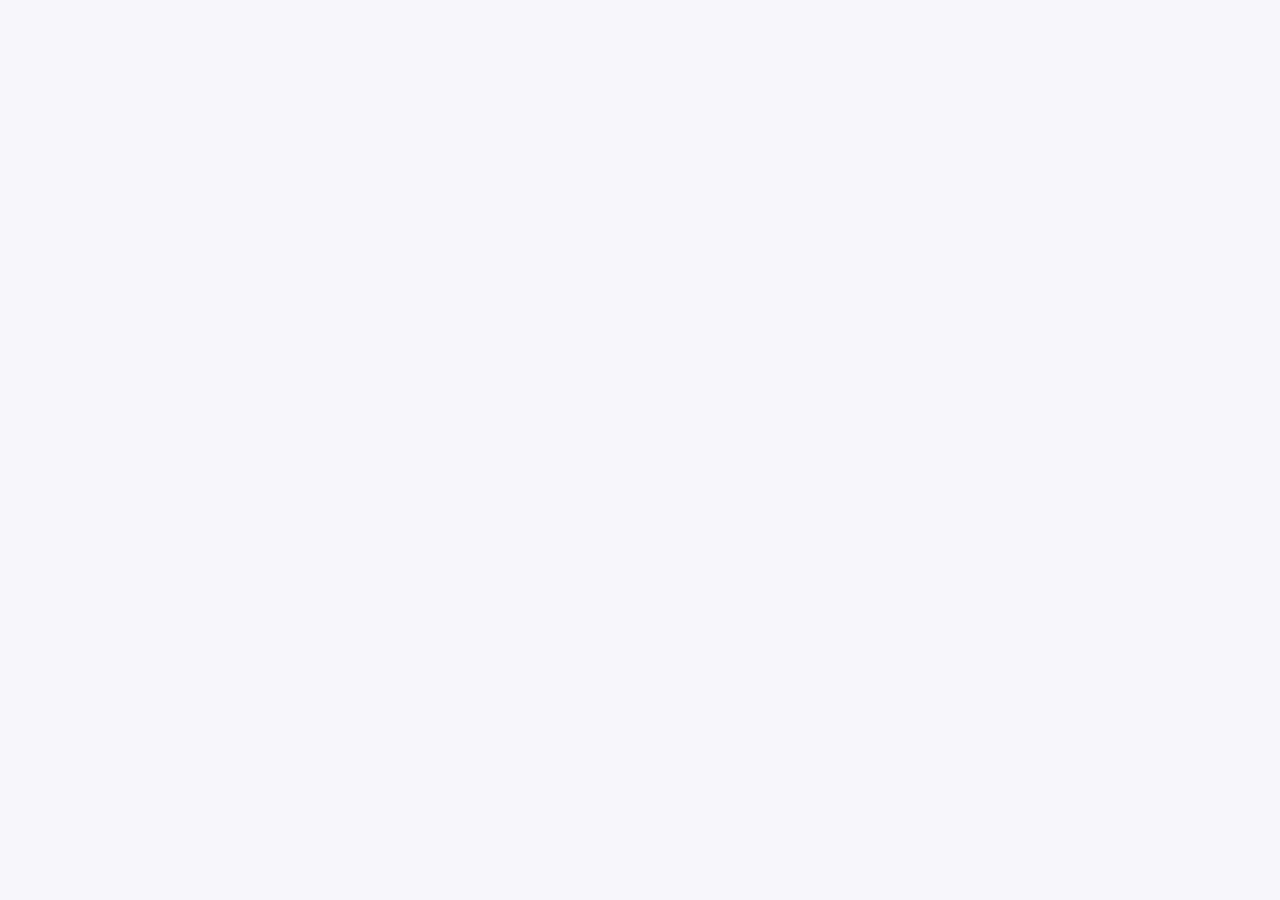
==== index.html @ 9fbfaefd "Phase 0: skeleton, sign-in and trips list Allowlisted friends sign in with Google, see an empty trip" ====
<!doctype html>
<html lang="en">
  <head>
    <meta charset="utf-8" />
    <meta name="viewport" content="width=device-width, initial-scale=1" />
    <title>Trip Planner</title>
    <link rel="stylesheet" href="./css/styles.css" />
  </head>
  <body>
    <div id="app"></div>
    <script type="module" src="./js/app.js"></script>
  </body>
</html>
---- css/styles.css ----
:root {
  --bg: #f6f8fb;
  --card-bg: #ffffff;
  --text: #1f2933;
  --muted: #5f6368;
  --accent: #1a73e8;
  --border: #dde3ea;
  --danger: #d93025;
  --radius: 8px;
}

* {
  box-sizing: border-box;
}

body {
  margin: 0;
  background: var(--bg);
  color: var(--text);
  font-family: -apple-system, BlinkMacSystemFont, "Segoe UI", Roboto, Helvetica, Arial, sans-serif;
  min-height: 100vh;
}

a {
  color: var(--accent);
}

button,
input {
  font: inherit;
}

.btn {
  border-radius: var(--radius);
  border: 1px solid var(--border);
  background: var(--card-bg);
  color: var(--text);
  padding: 8px 16px;
  cursor: pointer;
}

.btn:disabled {
  opacity: 0.6;
  cursor: not-allowed;
}

.btn-primary {
  background: var(--accent);
  color: #fff;
  border-color: var(--accent);
}

.btn-danger {
  background: #fff;
  color: var(--danger);
  border-color: var(--danger);
}

.btn-small {
  padding: 4px 10px;
  font-size: 0.85em;
}

.btn-link {
  background: none;
  border: none;
  color: var(--accent);
  text-decoration: underline;
  padding: 4px;
}

.btn:focus-visible,
a:focus-visible,
input:focus-visible {
  outline: 2px solid var(--accent);
  outline-offset: 2px;
}

.card {
  background: var(--card-bg);
  border: 1px solid var(--border);
  border-radius: var(--radius);
  padding: 16px;
}

.center-card {
  max-width: 420px;
  margin: 15vh auto;
  background: var(--card-bg);
  border: 1px solid var(--border);
  border-radius: var(--radius);
  padding: 32px;
  text-align: center;
}

.top-bar {
  display: flex;
  align-items: center;
  justify-content: space-between;
  padding: 12px 24px;
  background: var(--card-bg);
  border-bottom: 1px solid var(--border);
}

.app-name {
  font-weight: 600;
  font-size: 1.1em;
  text-decoration: none;
  color: var(--text);
}

.top-bar-user {
  display: flex;
  align-items: center;
  gap: 12px;
}

.avatar {
  width: 32px;
  height: 32px;
  border-radius: 50%;
}

.avatar-initial {
  display: flex;
  align-items: center;
  justify-content: center;
  background: var(--accent);
  color: #fff;
  font-weight: 600;
}

.app-main {
  max-width: 900px;
  margin: 0 auto;
  padding: 24px 16px 64px;
}

.trips-header {
  display: flex;
  align-items: center;
  justify-content: space-between;
  gap: 12px;
  margin-bottom: 16px;
}

.trips-list {
  display: grid;
  gap: 12px;
}

.trip-card {
  display: flex;
  flex-direction: column;
  gap: 4px;
}

.trip-card-title {
  margin: 0;
}

.trip-card-link {
  text-decoration: none;
  color: var(--text);
}

.trip-card-meta {
  margin: 0;
  color: var(--muted);
  font-size: 0.9em;
}

.trip-card-updated {
  margin: 4px 0 0;
  color: var(--muted);
  font-size: 0.8em;
}

.empty-state {
  color: var(--muted);
}

.field-error {
  color: var(--danger);
  font-size: 0.9em;
  margin: 4px 0;
}

.tab-bar {
  display: flex;
  gap: 16px;
  border-bottom: 1px solid var(--border);
  margin: 16px 0;
}

.tab {
  padding: 8px 0;
  color: var(--muted);
}

.tab-active {
  color: var(--accent);
  border-bottom: 2px solid var(--accent);
  font-weight: 600;
}

.coming-soon {
  color: var(--muted);
}

.app-dialog {
  border: none;
  border-radius: var(--radius);
  padding: 24px;
  max-width: 360px;
  width: calc(100% - 32px);
}

.app-dialog::backdrop {
  background: rgba(31, 41, 51, 0.4);
}

.dialog-actions {
  display: flex;
  justify-content: flex-end;
  gap: 8px;
  margin-top: 16px;
}

.prompt-label {
  display: flex;
  flex-direction: column;
  gap: 8px;
}

.prompt-input {
  padding: 8px;
  border: 1px solid var(--border);
  border-radius: var(--radius);
}

@media (max-width: 760px) {
  .top-bar {
    padding: 12px 16px;
  }

  .app-main {
    padding: 16px 12px 48px;
  }

  .trips-header {
    flex-direction: column;
    align-items: flex-start;
  }
}
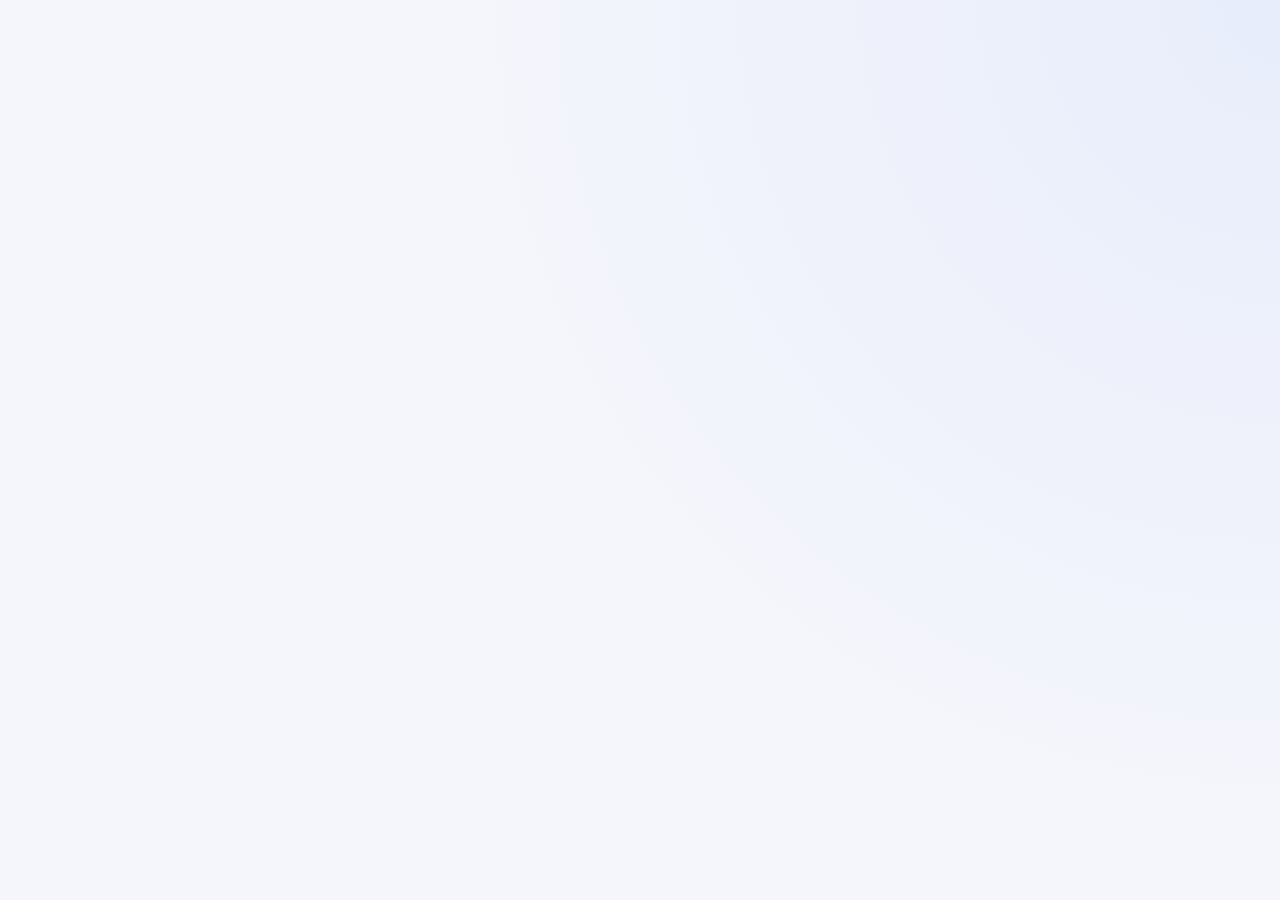
==== commit a16a977d: "Professional visual refresh: color scheme, shadows, and polish Adds an Inter-based type scale, a blu" ====
--- a/index.html
+++ b/index.html
@@ -4,10 +4,14 @@
     <meta charset="utf-8" />
     <meta name="viewport" content="width=device-width, initial-scale=1" />
     <title>Trip Planner</title>
+    <link rel="preconnect" href="https://fonts.gstatic.com" crossorigin />
+    <link rel="stylesheet" href="https://fonts.googleapis.com/css2?family=Inter:wght@400;500;600;700&display=swap" />
     <link rel="stylesheet" href="./css/styles.css" />
+    <link rel="stylesheet" href="https://unpkg.com/leaflet@1.9.4/dist/leaflet.css" />
   </head>
   <body>
     <div id="app"></div>
+    <script src="https://unpkg.com/leaflet@1.9.4/dist/leaflet.js"></script>
     <script type="module" src="./js/app.js"></script>
   </body>
 </html>
--- a/css/styles.css
+++ b/css/styles.css
@@ -1,28 +1,71 @@
 :root {
-  --bg: #f6f8fb;
+  --bg: #f4f6fb;
   --card-bg: #ffffff;
-  --text: #1f2933;
-  --muted: #5f6368;
-  --accent: #1a73e8;
-  --border: #dde3ea;
+  --text: #1a2233;
+  --muted: #667085;
+  --accent: #2f5eff;
+  --accent-hover: #2448d9;
+  --accent-soft: #eaf0ff;
+  --accent-gradient: linear-gradient(135deg, #2f5eff, #6d3ffb);
+  --border: #e2e6ef;
   --danger: #d93025;
-  --radius: 8px;
+  --success: #188038;
+  --radius: 12px;
+  --radius-sm: 8px;
+  --shadow-sm: 0 1px 2px rgba(20, 28, 51, 0.05), 0 1px 3px rgba(20, 28, 51, 0.06);
+  --shadow-md: 0 4px 10px rgba(20, 28, 51, 0.06), 0 2px 4px rgba(20, 28, 51, 0.05);
+  --shadow-lift: 0 10px 24px rgba(20, 28, 51, 0.1), 0 4px 8px rgba(20, 28, 51, 0.06);
+  --ease: 160ms ease;
 }
 
 * {
   box-sizing: border-box;
 }
 
+/* Several elements below set their own `display` (flex, grid, ...) at the same
+   specificity as the browser's [hidden] rule; without this, toggling .hidden
+   on them would leave them visually shown. */
+[hidden] {
+  display: none !important;
+}
+
 body {
   margin: 0;
   background: var(--bg);
+  background-image: radial-gradient(circle at top right, rgba(47, 94, 255, 0.06), transparent 55%);
+  background-attachment: fixed;
   color: var(--text);
-  font-family: -apple-system, BlinkMacSystemFont, "Segoe UI", Roboto, Helvetica, Arial, sans-serif;
+  font-family: "Inter", -apple-system, BlinkMacSystemFont, "Segoe UI", Roboto, Helvetica, Arial, sans-serif;
+  -webkit-font-smoothing: antialiased;
   min-height: 100vh;
+  line-height: 1.5;
+}
+
+h1,
+h2,
+h3,
+h4 {
+  letter-spacing: -0.01em;
 }
 
 a {
   color: var(--accent);
+  text-decoration: none;
+  font-weight: 500;
+  transition: color var(--ease);
+}
+
+a:not(.btn):not(.app-name):not(.trip-card-link):hover {
+  color: var(--accent-hover);
+  text-decoration: underline;
+}
+
+a[target="_blank"]::after {
+  content: "↗";
+  display: inline-block;
+  margin-left: 3px;
+  font-weight: 400;
+  transform: translateY(-1px);
 }
 
 button,
@@ -31,12 +74,24 @@
 }
 
 .btn {
-  border-radius: var(--radius);
+  border-radius: var(--radius-sm);
   border: 1px solid var(--border);
   background: var(--card-bg);
   color: var(--text);
+  font-weight: 500;
   padding: 8px 16px;
   cursor: pointer;
+  transition: background-color var(--ease), border-color var(--ease), box-shadow var(--ease), transform var(--ease), color var(--ease);
+}
+
+.btn:hover:not(:disabled) {
+  border-color: var(--accent);
+  color: var(--accent);
+  box-shadow: var(--shadow-sm);
+}
+
+.btn:active:not(:disabled) {
+  transform: translateY(1px);
 }
 
 .btn:disabled {
@@ -45,14 +100,27 @@
 }
 
 .btn-primary {
-  background: var(--accent);
+  background: var(--accent-gradient);
   color: #fff;
-  border-color: var(--accent);
+  border-color: transparent;
+  box-shadow: 0 2px 6px rgba(47, 94, 255, 0.35);
+}
+
+.btn-primary:hover:not(:disabled) {
+  color: #fff;
+  filter: brightness(1.06);
+  box-shadow: 0 4px 12px rgba(47, 94, 255, 0.4);
 }
 
 .btn-danger {
   background: #fff;
   color: var(--danger);
+  border-color: var(--danger);
+}
+
+.btn-danger:hover:not(:disabled) {
+  background: var(--danger);
+  color: #fff;
   border-color: var(--danger);
 }
 
@@ -67,20 +135,47 @@
   color: var(--accent);
   text-decoration: underline;
   padding: 4px;
+  box-shadow: none;
+}
+
+.btn-link:hover:not(:disabled) {
+  border-color: transparent;
+  box-shadow: none;
+  color: var(--accent-hover);
 }
 
 .btn:focus-visible,
-a:focus-visible,
-input:focus-visible {
+a:focus-visible {
   outline: 2px solid var(--accent);
   outline-offset: 2px;
 }
 
+input,
+select,
+textarea {
+  transition: border-color var(--ease), box-shadow var(--ease);
+}
+
+input:focus,
+select:focus,
+textarea:focus {
+  border-color: var(--accent);
+  box-shadow: 0 0 0 3px var(--accent-soft);
+  outline: none;
+}
+
 .card {
   background: var(--card-bg);
   border: 1px solid var(--border);
   border-radius: var(--radius);
   padding: 16px;
+  box-shadow: var(--shadow-sm);
+  transition: box-shadow var(--ease), transform var(--ease), border-color var(--ease);
+}
+
+.card:hover {
+  box-shadow: var(--shadow-md);
+  border-color: #d3ddf7;
 }
 
 .center-card {
@@ -91,22 +186,27 @@
   border-radius: var(--radius);
   padding: 32px;
   text-align: center;
+  box-shadow: var(--shadow-lift);
 }
 
 .top-bar {
   display: flex;
   align-items: center;
   justify-content: space-between;
-  padding: 12px 24px;
+  padding: 14px 24px;
   background: var(--card-bg);
-  border-bottom: 1px solid var(--border);
+  box-shadow: 0 1px 0 rgba(20, 28, 51, 0.05), 0 2px 8px rgba(20, 28, 51, 0.04);
+  position: sticky;
+  top: 0;
+  z-index: 5;
 }
 
 .app-name {
-  font-weight: 600;
-  font-size: 1.1em;
+  font-weight: 700;
+  font-size: 1.15em;
   text-decoration: none;
   color: var(--text);
+  letter-spacing: -0.01em;
 }
 
 .top-bar-user {
@@ -119,13 +219,15 @@
   width: 32px;
   height: 32px;
   border-radius: 50%;
+  border: 2px solid var(--card-bg);
+  box-shadow: 0 0 0 1px var(--border);
 }
 
 .avatar-initial {
   display: flex;
   align-items: center;
   justify-content: center;
-  background: var(--accent);
+  background: var(--accent-gradient);
   color: #fff;
   font-weight: 600;
 }
@@ -162,6 +264,12 @@
 .trip-card-link {
   text-decoration: none;
   color: var(--text);
+  font-weight: 600;
+  font-size: 1.05em;
+}
+
+.trip-card-link:hover {
+  color: var(--accent);
 }
 
 .trip-card-meta {
@@ -188,14 +296,25 @@
 
 .tab-bar {
   display: flex;
-  gap: 16px;
+  gap: 4px;
   border-bottom: 1px solid var(--border);
   margin: 16px 0;
 }
 
 .tab {
-  padding: 8px 0;
+  padding: 8px 14px;
+  margin-bottom: -1px;
   color: var(--muted);
+  font-weight: 500;
+  border-radius: var(--radius-sm) var(--radius-sm) 0 0;
+  border-bottom: 2px solid transparent;
+  transition: color var(--ease), background-color var(--ease);
+}
+
+.tab:hover {
+  color: var(--accent);
+  background: var(--accent-soft);
+  text-decoration: none;
 }
 
 .tab-active {
@@ -204,6 +323,10 @@
   font-weight: 600;
 }
 
+.tab-active:hover {
+  background: none;
+}
+
 .coming-soon {
   color: var(--muted);
 }
@@ -214,10 +337,12 @@
   padding: 24px;
   max-width: 360px;
   width: calc(100% - 32px);
+  box-shadow: var(--shadow-lift);
 }
 
 .app-dialog::backdrop {
-  background: rgba(31, 41, 51, 0.4);
+  background: rgba(20, 24, 38, 0.45);
+  backdrop-filter: blur(2px);
 }
 
 .dialog-actions {
@@ -237,6 +362,905 @@
   padding: 8px;
   border: 1px solid var(--border);
   border-radius: var(--radius);
+}
+
+.trip-header h1 {
+  margin: 0 0 4px;
+}
+
+.trip-status {
+  display: inline-block;
+  margin: 0 0 8px;
+  color: var(--accent);
+  background: var(--accent-soft);
+  text-transform: capitalize;
+  font-weight: 600;
+  font-size: 0.8em;
+  padding: 3px 10px;
+  border-radius: 999px;
+}
+
+.trip-content {
+  display: flex;
+  flex-direction: column;
+  gap: 16px;
+}
+
+.field {
+  display: flex;
+  flex-direction: column;
+  gap: 4px;
+  margin-bottom: 12px;
+}
+
+.field:last-child {
+  margin-bottom: 0;
+}
+
+.field input,
+.field select,
+.field textarea,
+.candidate-form input,
+.candidate-form textarea,
+.candidate-form select {
+  padding: 8px;
+  border: 1px solid var(--border);
+  border-radius: var(--radius);
+  width: 100%;
+}
+
+.field-row {
+  display: flex;
+  gap: 12px;
+}
+
+.field-row .field {
+  flex: 1;
+}
+
+.muted {
+  color: var(--muted);
+}
+
+.travelers-section h2,
+.candidates-header h2,
+.discover-section h2 {
+  margin-top: 0;
+}
+
+.candidates-header {
+  display: flex;
+  align-items: center;
+  justify-content: space-between;
+  gap: 12px;
+}
+
+.traveler-row {
+  display: flex;
+  gap: 8px;
+  align-items: center;
+  margin-bottom: 8px;
+  flex-wrap: wrap;
+}
+
+.traveler-row input {
+  padding: 6px 8px;
+  border: 1px solid var(--border);
+  border-radius: var(--radius);
+}
+
+.candidates-section {
+  display: grid;
+  gap: 12px;
+}
+
+.candidate-card {
+  display: flex;
+  flex-direction: column;
+  gap: 8px;
+}
+
+.candidate-actions {
+  display: flex;
+  gap: 8px;
+  flex-wrap: wrap;
+}
+
+.rank-control {
+  display: flex;
+  align-items: center;
+  gap: 12px;
+  flex-wrap: wrap;
+}
+
+.rank-buttons {
+  display: flex;
+  gap: 6px;
+}
+
+.rank-btn-pressed {
+  background: var(--accent-gradient);
+  color: #fff;
+  border-color: transparent;
+}
+
+.rank-summary {
+  position: relative;
+}
+
+.rank-summary-toggle {
+  background: none;
+  border: none;
+  color: var(--muted);
+  cursor: pointer;
+  padding: 0;
+  text-decoration: underline dotted;
+}
+
+.rank-summary-details {
+  list-style: none;
+  margin: 4px 0 0;
+  padding: 8px;
+  background: var(--card-bg);
+  border: 1px solid var(--border);
+  border-radius: var(--radius-sm);
+  box-shadow: var(--shadow-md);
+  position: absolute;
+  z-index: 1;
+  min-width: 160px;
+}
+
+.comments {
+  border-top: 1px solid var(--border);
+  padding-top: 8px;
+}
+
+.comments-toggle {
+  background: none;
+  border: none;
+  color: var(--accent);
+  cursor: pointer;
+  padding: 0;
+}
+
+.comments-body {
+  margin-top: 8px;
+  display: flex;
+  flex-direction: column;
+  gap: 8px;
+}
+
+.comments-list {
+  list-style: none;
+  margin: 0;
+  padding: 0;
+  display: flex;
+  flex-direction: column;
+  gap: 8px;
+}
+
+.comment-text {
+  margin: 0;
+}
+
+.comment-meta {
+  margin: 0;
+  color: var(--muted);
+  font-size: 0.8em;
+}
+
+.comment-form {
+  display: flex;
+  gap: 8px;
+  align-items: flex-start;
+}
+
+.comment-input {
+  flex: 1;
+  padding: 8px;
+  border: 1px solid var(--border);
+  border-radius: var(--radius);
+}
+
+.discover-section {
+  display: flex;
+  flex-direction: column;
+  gap: 8px;
+}
+
+.discover-row {
+  display: flex;
+  align-items: center;
+  gap: 8px;
+  flex-wrap: wrap;
+}
+
+.discover-link {
+  flex: 1;
+}
+
+.copy-link {
+  display: inline-flex;
+  align-items: center;
+  gap: 6px;
+}
+
+.copy-fallback {
+  padding: 4px 8px;
+  border: 1px solid var(--border);
+  border-radius: var(--radius);
+  max-width: 220px;
+}
+
+.candidate-dialog,
+.traveler-dialog {
+  max-width: 420px;
+}
+
+.places-header {
+  display: flex;
+  align-items: center;
+  justify-content: space-between;
+  gap: 12px;
+}
+
+.add-place-panel {
+  display: flex;
+  flex-direction: column;
+  gap: 4px;
+}
+
+.location-picker {
+  display: flex;
+  flex-direction: column;
+  gap: 8px;
+  padding: 12px;
+  background: var(--bg);
+  border-radius: var(--radius);
+}
+
+.location-method {
+  display: flex;
+  gap: 8px;
+}
+
+.location-method input {
+  flex: 1;
+  padding: 8px;
+  border: 1px solid var(--border);
+  border-radius: var(--radius);
+}
+
+.location-method-primary input {
+  font-weight: 600;
+}
+
+.location-status-row {
+  display: flex;
+  align-items: center;
+  gap: 12px;
+}
+
+.location-status {
+  margin: 0;
+}
+
+.other-location-methods {
+  display: flex;
+  flex-direction: column;
+  gap: 8px;
+  padding-top: 8px;
+  border-top: 1px solid var(--border);
+}
+
+.search-results {
+  list-style: none;
+  margin: 0;
+  padding: 0;
+  display: flex;
+  flex-direction: column;
+  gap: 4px;
+}
+
+.search-result {
+  text-align: left;
+  white-space: normal;
+}
+
+.set-location-wrap {
+  display: flex;
+  flex-direction: column;
+  gap: 8px;
+  align-items: flex-start;
+}
+
+.places-filters {
+  display: flex;
+  flex-direction: column;
+  gap: 12px;
+}
+
+.category-chips {
+  display: flex;
+  flex-wrap: wrap;
+  gap: 6px;
+}
+
+.chip {
+  border: 1px solid var(--border);
+  background: var(--card-bg);
+  border-radius: 999px;
+  padding: 4px 12px;
+  font-size: 0.85em;
+  font-weight: 500;
+  cursor: pointer;
+  transition: background-color var(--ease), border-color var(--ease), color var(--ease), box-shadow var(--ease);
+}
+
+.chip:hover {
+  box-shadow: var(--shadow-sm);
+}
+
+.filters-row {
+  display: flex;
+  flex-wrap: wrap;
+  gap: 12px;
+  align-items: center;
+}
+
+.filters-row select,
+.filters-row input[type="text"] {
+  padding: 6px 8px;
+  border: 1px solid var(--border);
+  border-radius: var(--radius);
+}
+
+.checkbox-label {
+  display: inline-flex;
+  align-items: center;
+  gap: 6px;
+  font-size: 0.9em;
+}
+
+.rank-count {
+  margin: 0;
+}
+
+.places-list-map {
+  display: flex;
+  gap: 16px;
+  align-items: flex-start;
+}
+
+.places-list {
+  flex: 1;
+  min-width: 0;
+  display: flex;
+  flex-direction: column;
+  gap: 12px;
+}
+
+.places-map {
+  flex: 1;
+  min-width: 0;
+  height: 500px;
+  border-radius: var(--radius);
+  border: 1px solid var(--border);
+  position: sticky;
+  top: 16px;
+}
+
+.place-row {
+  display: flex;
+  flex-direction: column;
+  gap: 6px;
+  scroll-margin-top: 16px;
+}
+
+.place-row-highlight {
+  outline: 2px solid var(--accent);
+}
+
+.place-row-title {
+  display: flex;
+  align-items: center;
+  gap: 8px;
+}
+
+.category-chip {
+  color: #fff;
+  border-radius: 999px;
+  padding: 2px 10px;
+  font-size: 0.75em;
+  font-weight: 600;
+  letter-spacing: 0.01em;
+  box-shadow: var(--shadow-sm);
+}
+
+.place-actions {
+  display: flex;
+  gap: 8px;
+  flex-wrap: wrap;
+}
+
+.map-popup {
+  display: flex;
+  flex-direction: column;
+  gap: 4px;
+  max-width: 220px;
+}
+
+.map-popup-actions {
+  display: flex;
+  gap: 8px;
+  align-items: center;
+  flex-wrap: wrap;
+}
+
+@media (max-width: 760px) {
+  .places-list-map {
+    flex-direction: column;
+  }
+
+  .places-map {
+    width: 100%;
+    height: 300px;
+    position: static;
+    order: -1;
+  }
+}
+
+.stays-header {
+  display: flex;
+  align-items: center;
+  justify-content: space-between;
+  gap: 12px;
+}
+
+.traveler-flights {
+  display: flex;
+  flex-direction: column;
+  gap: 8px;
+  margin-bottom: 16px;
+}
+
+.traveler-flights-actions {
+  display: flex;
+  align-items: center;
+  gap: 12px;
+  flex-wrap: wrap;
+}
+
+.flight-card,
+.stay-card {
+  display: flex;
+  flex-direction: column;
+  gap: 8px;
+}
+
+.flight-card-chosen,
+.stay-card-chosen {
+  border-color: var(--accent);
+  border-width: 2px;
+  box-shadow: 0 0 0 3px var(--accent-soft), var(--shadow-sm);
+}
+
+.flight-card-header {
+  display: flex;
+  align-items: center;
+  gap: 12px;
+  flex-wrap: wrap;
+}
+
+.flight-actions,
+.stay-actions {
+  display: flex;
+  gap: 8px;
+  flex-wrap: wrap;
+}
+
+.badge-chosen {
+  background: var(--accent-gradient);
+  color: #fff;
+  border-color: transparent;
+}
+
+.stays-list {
+  display: grid;
+  gap: 12px;
+  margin-top: 12px;
+}
+
+.price-panel {
+  padding: 12px;
+  background: var(--bg);
+  border-radius: var(--radius);
+  display: flex;
+  flex-direction: column;
+  gap: 8px;
+}
+
+.price-summary {
+  display: flex;
+  flex-direction: column;
+  gap: 4px;
+}
+
+.price-latest {
+  margin: 0;
+  font-weight: 600;
+}
+
+.price-delta {
+  margin: 0;
+  color: var(--muted);
+}
+
+.price-hint {
+  margin: 0;
+  font-size: 0.85em;
+}
+
+.badge-new-low {
+  align-self: flex-start;
+  background: var(--success);
+  color: #fff;
+  border-radius: 999px;
+  padding: 2px 10px;
+  font-size: 0.8em;
+  font-weight: 600;
+}
+
+.sparkline {
+  width: 100px;
+  height: 24px;
+}
+
+.price-log-form {
+  display: flex;
+  gap: 8px;
+  flex-wrap: wrap;
+}
+
+.price-log-form input {
+  padding: 6px 8px;
+  border: 1px solid var(--border);
+  border-radius: var(--radius);
+}
+
+.price-history {
+  list-style: none;
+  margin: 0;
+  padding: 0;
+  display: flex;
+  flex-direction: column;
+  gap: 4px;
+}
+
+.price-history-item {
+  display: flex;
+  justify-content: space-between;
+  align-items: center;
+  gap: 8px;
+  font-size: 0.9em;
+}
+
+.costs-section {
+  display: flex;
+  flex-direction: column;
+  gap: 8px;
+}
+
+.cost-row {
+  display: flex;
+  align-items: center;
+  gap: 12px;
+  flex-wrap: wrap;
+}
+
+.cost-row > span:first-child {
+  font-weight: 600;
+  min-width: 120px;
+}
+
+.totals-card {
+  display: flex;
+  flex-direction: column;
+  gap: 4px;
+}
+
+.totals-row {
+  display: flex;
+  justify-content: space-between;
+  padding: 4px 0;
+}
+
+.totals-combined {
+  border-top: 1px solid var(--border);
+  margin-top: 4px;
+  padding-top: 8px;
+  font-weight: 600;
+}
+
+.totals-missing {
+  margin: 8px 0 0;
+  padding-left: 20px;
+  color: var(--danger);
+}
+
+.days-header {
+  display: flex;
+  align-items: center;
+  gap: 12px;
+  flex-wrap: wrap;
+}
+
+.days-header h2 {
+  margin: 0;
+  margin-right: auto;
+}
+
+.days-map-wrap {
+  margin: 12px 0;
+}
+
+.day-map {
+  width: 100%;
+  height: 320px;
+  border-radius: var(--radius);
+  border: 1px solid var(--border);
+}
+
+.day-map-caption {
+  margin: 6px 0 0;
+  font-size: 0.85em;
+}
+
+.day-marker {
+  background: var(--accent);
+  color: #fff;
+  border-radius: 50%;
+  width: 24px;
+  height: 24px;
+  display: flex;
+  align-items: center;
+  justify-content: center;
+  font-size: 0.8em;
+  font-weight: 600;
+  border: 2px solid #fff;
+  box-shadow: 0 1px 3px rgba(0, 0, 0, 0.4);
+}
+
+.days-list {
+  display: grid;
+  gap: 12px;
+  margin-bottom: 24px;
+}
+
+.day-card {
+  display: flex;
+  flex-direction: column;
+  gap: 6px;
+}
+
+.day-card-header {
+  display: flex;
+  align-items: center;
+  justify-content: space-between;
+  gap: 12px;
+  flex-wrap: wrap;
+}
+
+.day-card-header h3 {
+  margin: 0;
+}
+
+.day-card-actions {
+  display: flex;
+  gap: 8px;
+  flex-wrap: wrap;
+}
+
+.day-places {
+  list-style: none;
+  margin: 0;
+  padding: 0;
+  display: flex;
+  flex-direction: column;
+  gap: 4px;
+}
+
+.day-place-row {
+  display: flex;
+  align-items: center;
+  gap: 8px;
+}
+
+.day-place-row > span:first-child {
+  flex: 1;
+}
+
+.day-routes {
+  display: flex;
+  gap: 8px;
+  flex-wrap: wrap;
+}
+
+.unplanned-pool {
+  display: flex;
+  flex-direction: column;
+  gap: 16px;
+}
+
+.unplanned-group h4 {
+  margin: 0 0 8px;
+}
+
+.unplanned-list {
+  list-style: none;
+  margin: 0;
+  padding: 0;
+  display: flex;
+  flex-direction: column;
+  gap: 6px;
+}
+
+.unplanned-row {
+  display: flex;
+  align-items: center;
+  gap: 10px;
+  flex-wrap: wrap;
+}
+
+.unplanned-row > span:first-child {
+  flex: 1;
+  min-width: 120px;
+}
+
+.export-section {
+  margin-top: 16px;
+  display: flex;
+  flex-direction: column;
+  gap: 8px;
+}
+
+.export-actions {
+  display: flex;
+  gap: 8px;
+  flex-wrap: wrap;
+}
+
+.export-help {
+  font-size: 0.85em;
+}
+
+.recap-album,
+.recap-next-time,
+.recap-actuals,
+.recap-publish {
+  margin-bottom: 16px;
+  display: flex;
+  flex-direction: column;
+  gap: 8px;
+}
+
+.recap-album input {
+  padding: 8px;
+  border: 1px solid var(--border);
+  border-radius: var(--radius);
+  width: 100%;
+  max-width: 480px;
+}
+
+.recap-places-list {
+  display: grid;
+  gap: 12px;
+  margin-bottom: 16px;
+}
+
+.recap-place-card {
+  display: flex;
+  flex-direction: column;
+  gap: 8px;
+}
+
+.reaction-row {
+  display: flex;
+  gap: 8px;
+  flex-wrap: wrap;
+  align-items: center;
+}
+
+.reaction-row input {
+  padding: 6px 8px;
+  border: 1px solid var(--border);
+  border-radius: var(--radius);
+}
+
+.recap-other-notes {
+  margin: 0;
+  padding-left: 20px;
+  color: var(--muted);
+  font-size: 0.9em;
+}
+
+.next-time-list {
+  list-style: none;
+  margin: 0;
+  padding: 0;
+  display: flex;
+  flex-direction: column;
+  gap: 4px;
+}
+
+.recap-public-header {
+  max-width: 900px;
+  margin: 0 auto;
+  padding: 24px 16px 0;
+  display: flex;
+  flex-direction: column;
+  gap: 4px;
+}
+
+.recap-public-map {
+  max-width: 900px;
+  margin: 16px auto;
+  height: 360px;
+  border-radius: var(--radius);
+  border: 1px solid var(--border);
+}
+
+.recap-public-list {
+  max-width: 900px;
+  margin: 0 auto 48px;
+  display: grid;
+  gap: 12px;
+  padding: 0 16px;
+}
+
+.recap-public-place {
+  display: flex;
+  flex-direction: column;
+  gap: 4px;
+}
+
+.help-main {
+  max-width: 720px;
+  padding-bottom: 64px;
+}
+
+.help-section {
+  margin-top: 16px;
+  display: flex;
+  flex-direction: column;
+  gap: 8px;
+}
+
+.help-section h2 {
+  margin: 0;
+}
+
+.help-section dt {
+  font-weight: 600;
+  margin-top: 8px;
+}
+
+.help-section dt:first-child {
+  margin-top: 0;
+}
+
+.help-section dd {
+  margin: 2px 0 0;
+  color: var(--muted);
+}
+
+.help-section ul {
+  margin: 0;
+  padding-left: 20px;
+}
+
+.help-section li {
+  margin-bottom: 8px;
 }
 
 @media (max-width: 760px) {
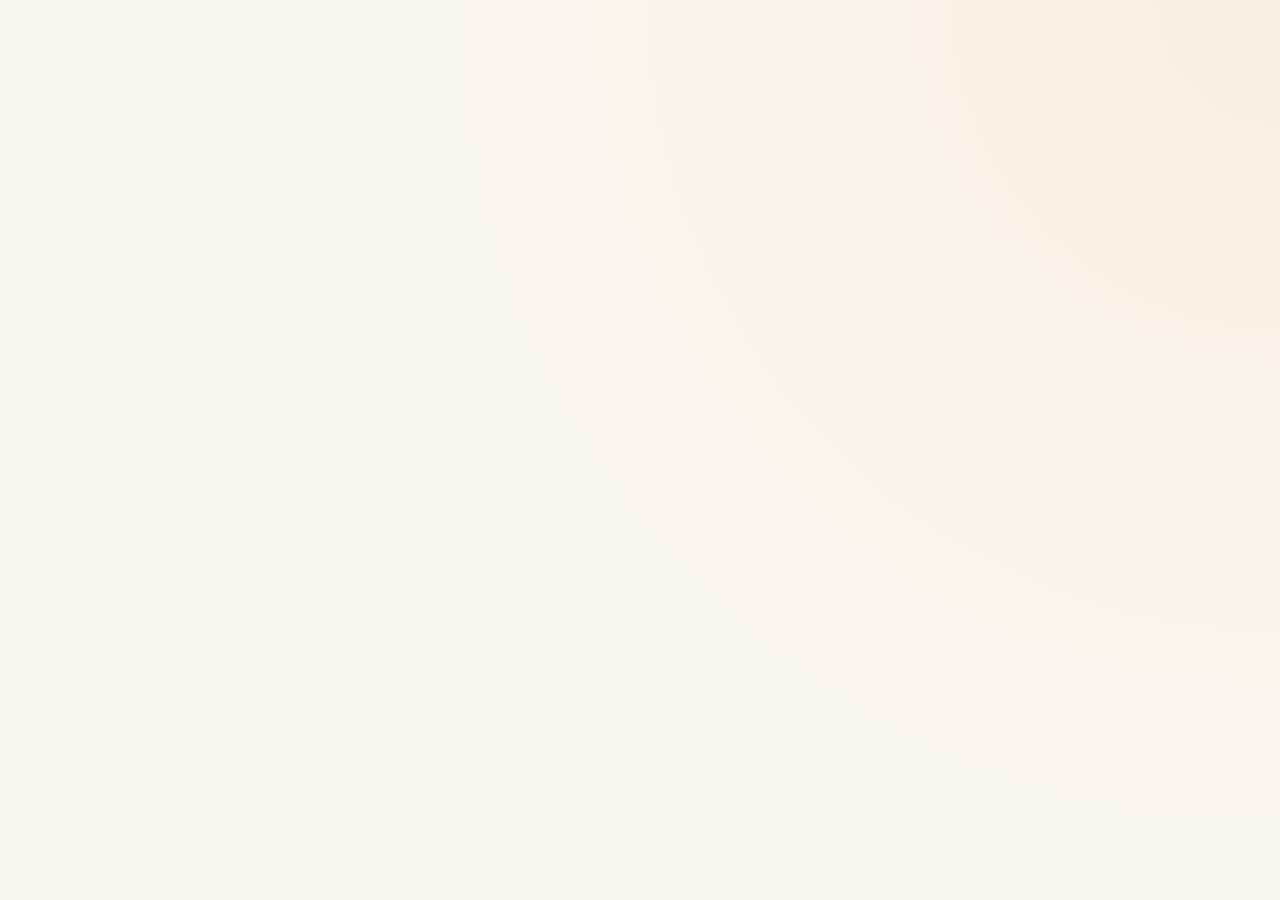
==== commit e64c6e14: "T02: Facelift — colors, type, logo, tab icon Restyled per docs/tasks/T02-facelift.md and SPEC §4: th" ====
--- a/index.html
+++ b/index.html
@@ -4,8 +4,10 @@
     <meta charset="utf-8" />
     <meta name="viewport" content="width=device-width, initial-scale=1" />
     <title>Trip Planner</title>
+    <link rel="icon" type="image/svg+xml" href="./img/favicon.svg" />
+    <meta name="theme-color" content="#1f5f5b" />
     <link rel="preconnect" href="https://fonts.gstatic.com" crossorigin />
-    <link rel="stylesheet" href="https://fonts.googleapis.com/css2?family=Inter:wght@400;500;600;700&display=swap" />
+    <link rel="stylesheet" href="https://fonts.googleapis.com/css2?family=Fraunces:wght@600;700&family=Inter:wght@400;500;600&display=swap" />
     <link rel="stylesheet" href="./css/styles.css" />
     <link rel="stylesheet" href="https://unpkg.com/leaflet@1.9.4/dist/leaflet.css" />
   </head>
--- a/css/styles.css
+++ b/css/styles.css
@@ -1,20 +1,38 @@
 :root {
-  --bg: #f4f6fb;
-  --card-bg: #ffffff;
-  --text: #1a2233;
-  --muted: #667085;
-  --accent: #2f5eff;
-  --accent-hover: #2448d9;
-  --accent-soft: #eaf0ff;
-  --accent-gradient: linear-gradient(135deg, #2f5eff, #6d3ffb);
-  --border: #e2e6ef;
-  --danger: #d93025;
-  --success: #188038;
-  --radius: 12px;
-  --radius-sm: 8px;
-  --shadow-sm: 0 1px 2px rgba(20, 28, 51, 0.05), 0 1px 3px rgba(20, 28, 51, 0.06);
-  --shadow-md: 0 4px 10px rgba(20, 28, 51, 0.06), 0 2px 4px rgba(20, 28, 51, 0.05);
-  --shadow-lift: 0 10px 24px rgba(20, 28, 51, 0.1), 0 4px 8px rgba(20, 28, 51, 0.06);
+  /* Colors — warm and adventurous: sunset terracotta and deep teal on warm sand (§4) */
+  --bg: #faf6f0;
+  --surface: #ffffff;
+  --surface-muted: #f3ece2;
+  --text: #1f2a2e;
+  --muted: #6b6f6a;
+  --primary: #b4472f;
+  --primary-hover: #9a3a25;
+  --primary-soft: #fbe9e3;
+  --secondary: #1f5f5b;
+  --secondary-soft: #e3efed;
+  --sun: #f2a541;
+  --border: #eadfd3;
+  --danger: #b3261e;
+  --success: #1e7a46;
+  --hero-gradient: linear-gradient(135deg, #f2a541, #c8553d);
+
+  /* Spacing: a 4px scale */
+  --space-1: 4px;
+  --space-2: 8px;
+  --space-3: 12px;
+  --space-4: 16px;
+  --space-5: 24px;
+  --space-6: 32px;
+  --space-7: 48px;
+
+  /* Radius: cards, buttons/inputs, pills */
+  --radius-card: 14px;
+  --radius: 10px;
+  --radius-pill: 999px;
+
+  --shadow-sm: 0 1px 2px rgba(31, 42, 46, 0.05), 0 1px 3px rgba(31, 42, 46, 0.06);
+  --shadow-md: 0 4px 10px rgba(31, 42, 46, 0.06), 0 2px 4px rgba(31, 42, 46, 0.05);
+  --shadow-lift: 0 10px 24px rgba(31, 42, 46, 0.12), 0 4px 8px rgba(31, 42, 46, 0.07);
   --ease: 160ms ease;
 }
 
@@ -32,31 +50,73 @@
 body {
   margin: 0;
   background: var(--bg);
-  background-image: radial-gradient(circle at top right, rgba(47, 94, 255, 0.06), transparent 55%);
+  background-image: radial-gradient(circle at top right, rgba(242, 165, 65, 0.08), transparent 55%);
   background-attachment: fixed;
   color: var(--text);
   font-family: "Inter", -apple-system, BlinkMacSystemFont, "Segoe UI", Roboto, Helvetica, Arial, sans-serif;
+  font-size: 0.9375rem;
+  line-height: 1.55;
   -webkit-font-smoothing: antialiased;
   min-height: 100vh;
-  line-height: 1.5;
 }
 
 h1,
 h2,
 h3,
 h4 {
+  font-family: "Fraunces", Georgia, serif;
   letter-spacing: -0.01em;
+  margin: 0 0 var(--space-2);
+}
+
+/* Card titles and minor group labels read as body-weight headings, not display
+   type (§4 type table: only the page h1 and section h2 use Fraunces). */
+h3,
+h4 {
+  font-family: "Inter", -apple-system, BlinkMacSystemFont, "Segoe UI", Roboto, Helvetica, Arial, sans-serif;
+  letter-spacing: normal;
+}
+
+h1 {
+  font-size: 2rem;
+  line-height: 1.15;
+  font-weight: 700;
+}
+
+h2 {
+  font-size: 1.375rem;
+  line-height: 1.25;
+  font-weight: 600;
+}
+
+h3 {
+  font-size: 1.0625rem;
+  line-height: 1.3;
+  font-weight: 600;
+}
+
+h4 {
+  font-size: 0.8125rem;
+  line-height: 1.3;
+  font-weight: 600;
+  color: var(--muted);
+}
+
+@media (max-width: 760px) {
+  h1 {
+    font-size: 1.625rem;
+  }
 }
 
 a {
-  color: var(--accent);
+  color: var(--primary);
   text-decoration: none;
   font-weight: 500;
   transition: color var(--ease);
 }
 
-a:not(.btn):not(.app-name):not(.trip-card-link):hover {
-  color: var(--accent-hover);
+a:not(.btn):not(.app-brand):not(.trip-card-link):hover {
+  color: var(--primary-hover);
   text-decoration: underline;
 }
 
@@ -74,19 +134,19 @@
 }
 
 .btn {
-  border-radius: var(--radius-sm);
-  border: 1px solid var(--border);
-  background: var(--card-bg);
+  border-radius: var(--radius);
+  border: 1px solid var(--border);
+  background: var(--surface);
   color: var(--text);
   font-weight: 500;
-  padding: 8px 16px;
+  padding: var(--space-2) var(--space-4);
   cursor: pointer;
   transition: background-color var(--ease), border-color var(--ease), box-shadow var(--ease), transform var(--ease), color var(--ease);
 }
 
 .btn:hover:not(:disabled) {
-  border-color: var(--accent);
-  color: var(--accent);
+  border-color: var(--primary);
+  color: var(--primary);
   box-shadow: var(--shadow-sm);
 }
 
@@ -100,53 +160,79 @@
 }
 
 .btn-primary {
-  background: var(--accent-gradient);
-  color: #fff;
-  border-color: transparent;
-  box-shadow: 0 2px 6px rgba(47, 94, 255, 0.35);
+  background: var(--primary);
+  color: var(--surface);
+  border-color: var(--primary);
+  box-shadow: var(--shadow-sm);
 }
 
 .btn-primary:hover:not(:disabled) {
-  color: #fff;
-  filter: brightness(1.06);
-  box-shadow: 0 4px 12px rgba(47, 94, 255, 0.4);
+  background: var(--primary-hover);
+  border-color: var(--primary-hover);
+  color: var(--surface);
+  box-shadow: var(--shadow-md);
+}
+
+.btn-secondary {
+  background: var(--surface);
+  color: var(--secondary);
+  border-color: var(--secondary);
+}
+
+.btn-secondary:hover:not(:disabled) {
+  background: var(--secondary-soft);
+  color: var(--secondary);
+  border-color: var(--secondary);
+  box-shadow: var(--shadow-sm);
 }
 
 .btn-danger {
-  background: #fff;
+  background: var(--surface);
   color: var(--danger);
   border-color: var(--danger);
 }
 
 .btn-danger:hover:not(:disabled) {
   background: var(--danger);
-  color: #fff;
+  color: var(--surface);
   border-color: var(--danger);
 }
 
+/* Inside a confirmation dialog, danger is the one affirmative action and reads
+   solid rather than outlined (§4: "solid only inside a confirmation dialog"). */
+.app-dialog .btn-danger {
+  background: var(--danger);
+  color: var(--surface);
+  border-color: var(--danger);
+}
+
+.app-dialog .btn-danger:hover:not(:disabled) {
+  filter: brightness(0.92);
+}
+
 .btn-small {
-  padding: 4px 10px;
+  padding: var(--space-1) var(--space-3);
   font-size: 0.85em;
 }
 
 .btn-link {
   background: none;
   border: none;
-  color: var(--accent);
+  color: var(--primary);
   text-decoration: underline;
-  padding: 4px;
+  padding: var(--space-1);
   box-shadow: none;
 }
 
 .btn-link:hover:not(:disabled) {
   border-color: transparent;
   box-shadow: none;
-  color: var(--accent-hover);
+  color: var(--primary-hover);
 }
 
 .btn:focus-visible,
 a:focus-visible {
-  outline: 2px solid var(--accent);
+  outline: 2px solid var(--primary);
   outline-offset: 2px;
 }
 
@@ -159,67 +245,91 @@
 input:focus,
 select:focus,
 textarea:focus {
-  border-color: var(--accent);
-  box-shadow: 0 0 0 3px var(--accent-soft);
+  border-color: var(--primary);
+  box-shadow: 0 0 0 3px var(--primary-soft);
   outline: none;
 }
 
 .card {
-  background: var(--card-bg);
-  border: 1px solid var(--border);
-  border-radius: var(--radius);
-  padding: 16px;
+  background: var(--surface);
+  border: 1px solid var(--border);
+  border-radius: var(--radius-card);
+  padding: var(--space-4);
   box-shadow: var(--shadow-sm);
-  transition: box-shadow var(--ease), transform var(--ease), border-color var(--ease);
+  transition: box-shadow var(--ease), transform var(--ease);
 }
 
 .card:hover {
   box-shadow: var(--shadow-md);
-  border-color: #d3ddf7;
+}
+
+@media (min-width: 760px) {
+  .card {
+    padding: var(--space-5);
+  }
 }
 
 .center-card {
   max-width: 420px;
   margin: 15vh auto;
-  background: var(--card-bg);
-  border: 1px solid var(--border);
-  border-radius: var(--radius);
-  padding: 32px;
+  background: var(--surface);
+  border: 1px solid var(--border);
+  border-radius: var(--radius-card);
+  padding: var(--space-6);
   text-align: center;
   box-shadow: var(--shadow-lift);
 }
 
+.center-card-logo {
+  display: block;
+  width: 64px;
+  height: 64px;
+  margin: 0 auto var(--space-3);
+}
+
 .top-bar {
   display: flex;
   align-items: center;
   justify-content: space-between;
-  padding: 14px 24px;
-  background: var(--card-bg);
-  box-shadow: 0 1px 0 rgba(20, 28, 51, 0.05), 0 2px 8px rgba(20, 28, 51, 0.04);
+  padding: var(--space-3) var(--space-5);
+  background: var(--surface);
+  box-shadow: 0 1px 0 rgba(31, 42, 46, 0.05), 0 2px 8px rgba(31, 42, 46, 0.04);
   position: sticky;
   top: 0;
   z-index: 5;
 }
 
-.app-name {
-  font-weight: 700;
-  font-size: 1.15em;
+.app-brand {
+  display: flex;
+  align-items: center;
+  gap: var(--space-2);
   text-decoration: none;
   color: var(--text);
-  letter-spacing: -0.01em;
+}
+
+.app-logo {
+  display: block;
+  width: 28px;
+  height: 28px;
+}
+
+.app-name {
+  font-family: "Fraunces", Georgia, serif;
+  font-weight: 700;
+  font-size: 1.125rem;
 }
 
 .top-bar-user {
   display: flex;
   align-items: center;
-  gap: 12px;
+  gap: var(--space-3);
 }
 
 .avatar {
   width: 32px;
   height: 32px;
   border-radius: 50%;
-  border: 2px solid var(--card-bg);
+  border: 2px solid var(--surface);
   box-shadow: 0 0 0 1px var(--border);
 }
 
@@ -227,38 +337,45 @@
   display: flex;
   align-items: center;
   justify-content: center;
-  background: var(--accent-gradient);
-  color: #fff;
+  background: var(--primary);
+  color: var(--surface);
   font-weight: 600;
 }
 
 .app-main {
   max-width: 900px;
   margin: 0 auto;
-  padding: 24px 16px 64px;
+  padding: var(--space-5) var(--space-4) var(--space-7);
 }
 
 .trips-header {
   display: flex;
   align-items: center;
   justify-content: space-between;
-  gap: 12px;
-  margin-bottom: 16px;
+  gap: var(--space-3);
+  margin-bottom: var(--space-4);
 }
 
 .trips-list {
   display: grid;
-  gap: 12px;
+  gap: var(--space-3);
 }
 
 .trip-card {
   display: flex;
   flex-direction: column;
-  gap: 4px;
-}
-
+  gap: var(--space-1);
+}
+
+/* h2 for correct document structure (this list has no section-level h2 of its
+   own to nest under), styled at card-title size to match its visual weight (§4). */
 .trip-card-title {
   margin: 0;
+  font-family: "Inter", -apple-system, BlinkMacSystemFont, "Segoe UI", Roboto, Helvetica, Arial, sans-serif;
+  font-size: 1.0625rem;
+  line-height: 1.3;
+  font-weight: 600;
+  letter-spacing: normal;
 }
 
 .trip-card-link {
@@ -269,7 +386,7 @@
 }
 
 .trip-card-link:hover {
-  color: var(--accent);
+  color: var(--primary);
 }
 
 .trip-card-meta {
@@ -296,30 +413,31 @@
 
 .tab-bar {
   display: flex;
-  gap: 4px;
+  gap: var(--space-1);
   border-bottom: 1px solid var(--border);
-  margin: 16px 0;
+  margin: var(--space-4) 0;
 }
 
 .tab {
-  padding: 8px 14px;
+  padding: var(--space-2) var(--space-3);
   margin-bottom: -1px;
+  white-space: nowrap;
   color: var(--muted);
   font-weight: 500;
-  border-radius: var(--radius-sm) var(--radius-sm) 0 0;
-  border-bottom: 2px solid transparent;
+  border-radius: var(--radius) var(--radius) 0 0;
+  border-bottom: 3px solid transparent;
   transition: color var(--ease), background-color var(--ease);
 }
 
 .tab:hover {
-  color: var(--accent);
-  background: var(--accent-soft);
+  color: var(--primary);
+  background: var(--primary-soft);
   text-decoration: none;
 }
 
 .tab-active {
-  color: var(--accent);
-  border-bottom: 2px solid var(--accent);
+  color: var(--primary);
+  border-bottom: 3px solid var(--primary);
   font-weight: 600;
 }
 
@@ -333,68 +451,84 @@
 
 .app-dialog {
   border: none;
-  border-radius: var(--radius);
-  padding: 24px;
+  border-radius: var(--radius-card);
+  padding: var(--space-5);
   max-width: 360px;
   width: calc(100% - 32px);
   box-shadow: var(--shadow-lift);
 }
 
+/* Form dialogs carry up to a dozen fields, several paired side by side; the
+   360px confirm/prompt width leaves them unusably cramped. */
+.app-dialog-form {
+  max-width: 520px;
+}
+
 .app-dialog::backdrop {
-  background: rgba(20, 24, 38, 0.45);
+  background: rgba(31, 42, 46, 0.45);
   backdrop-filter: blur(2px);
 }
 
 .dialog-actions {
   display: flex;
   justify-content: flex-end;
-  gap: 8px;
-  margin-top: 16px;
+  gap: var(--space-2);
+  margin-top: var(--space-4);
 }
 
 .prompt-label {
   display: flex;
   flex-direction: column;
-  gap: 8px;
+  gap: var(--space-2);
 }
 
 .prompt-input {
-  padding: 8px;
+  padding: var(--space-2);
   border: 1px solid var(--border);
   border-radius: var(--radius);
 }
 
 .trip-header h1 {
-  margin: 0 0 4px;
+  margin: 0 0 var(--space-1);
 }
 
 .trip-status {
   display: inline-block;
-  margin: 0 0 8px;
-  color: var(--accent);
-  background: var(--accent-soft);
+  margin: 0 0 var(--space-2);
+  color: var(--secondary);
+  background: var(--secondary-soft);
   text-transform: capitalize;
   font-weight: 600;
   font-size: 0.8em;
-  padding: 3px 10px;
-  border-radius: 999px;
+  padding: 3px var(--space-3);
+  border-radius: var(--radius-pill);
 }
 
 .trip-content {
   display: flex;
   flex-direction: column;
-  gap: 16px;
+  gap: var(--space-4);
 }
 
 .field {
   display: flex;
   flex-direction: column;
-  gap: 4px;
-  margin-bottom: 12px;
+  gap: var(--space-1);
+  margin-bottom: var(--space-3);
 }
 
 .field:last-child {
   margin-bottom: 0;
+}
+
+/* Field label caption (§4 type table: small caps-style label). */
+.field span:first-child {
+  font-size: 0.75rem;
+  line-height: 1.3;
+  font-weight: 600;
+  letter-spacing: 0.06em;
+  text-transform: uppercase;
+  color: var(--muted);
 }
 
 .field input,
@@ -403,7 +537,7 @@
 .candidate-form input,
 .candidate-form textarea,
 .candidate-form select {
-  padding: 8px;
+  padding: var(--space-2);
   border: 1px solid var(--border);
   border-radius: var(--radius);
   width: 100%;
@@ -411,11 +545,15 @@
 
 .field-row {
   display: flex;
-  gap: 12px;
-}
-
+  gap: var(--space-3);
+  flex-wrap: wrap;
+}
+
+/* min-width:0 lets paired date inputs shrink; flex items default to their
+   intrinsic width, which overflows a narrow phone and the dialogs. */
 .field-row .field {
-  flex: 1;
+  flex: 1 1 160px;
+  min-width: 0;
 }
 
 .muted {
@@ -428,48 +566,53 @@
   margin-top: 0;
 }
 
-.candidates-header {
+.travelers-header,
+.candidates-header,
+.costs-header,
+.places-header,
+.stays-header,
+.days-header {
   display: flex;
   align-items: center;
   justify-content: space-between;
-  gap: 12px;
+  gap: var(--space-3);
 }
 
 .traveler-row {
   display: flex;
-  gap: 8px;
-  align-items: center;
-  margin-bottom: 8px;
+  gap: var(--space-2);
+  align-items: center;
+  margin-bottom: var(--space-2);
   flex-wrap: wrap;
 }
 
 .traveler-row input {
-  padding: 6px 8px;
+  padding: 6px var(--space-2);
   border: 1px solid var(--border);
   border-radius: var(--radius);
 }
 
 .candidates-section {
   display: grid;
-  gap: 12px;
+  gap: var(--space-3);
 }
 
 .candidate-card {
   display: flex;
   flex-direction: column;
-  gap: 8px;
+  gap: var(--space-2);
 }
 
 .candidate-actions {
   display: flex;
-  gap: 8px;
+  gap: var(--space-2);
   flex-wrap: wrap;
 }
 
 .rank-control {
   display: flex;
   align-items: center;
-  gap: 12px;
+  gap: var(--space-3);
   flex-wrap: wrap;
 }
 
@@ -479,9 +622,9 @@
 }
 
 .rank-btn-pressed {
-  background: var(--accent-gradient);
-  color: #fff;
-  border-color: transparent;
+  background: var(--primary-soft);
+  color: var(--primary);
+  border-color: var(--primary);
 }
 
 .rank-summary {
@@ -500,10 +643,10 @@
 .rank-summary-details {
   list-style: none;
   margin: 4px 0 0;
-  padding: 8px;
-  background: var(--card-bg);
-  border: 1px solid var(--border);
-  border-radius: var(--radius-sm);
+  padding: var(--space-2);
+  background: var(--surface);
+  border: 1px solid var(--border);
+  border-radius: var(--radius);
   box-shadow: var(--shadow-md);
   position: absolute;
   z-index: 1;
@@ -512,22 +655,22 @@
 
 .comments {
   border-top: 1px solid var(--border);
-  padding-top: 8px;
+  padding-top: var(--space-2);
 }
 
 .comments-toggle {
   background: none;
   border: none;
-  color: var(--accent);
+  color: var(--primary);
   cursor: pointer;
   padding: 0;
 }
 
 .comments-body {
-  margin-top: 8px;
-  display: flex;
-  flex-direction: column;
-  gap: 8px;
+  margin-top: var(--space-2);
+  display: flex;
+  flex-direction: column;
+  gap: var(--space-2);
 }
 
 .comments-list {
@@ -536,7 +679,7 @@
   padding: 0;
   display: flex;
   flex-direction: column;
-  gap: 8px;
+  gap: var(--space-2);
 }
 
 .comment-text {
@@ -551,13 +694,13 @@
 
 .comment-form {
   display: flex;
-  gap: 8px;
+  gap: var(--space-2);
   align-items: flex-start;
 }
 
 .comment-input {
   flex: 1;
-  padding: 8px;
+  padding: var(--space-2);
   border: 1px solid var(--border);
   border-radius: var(--radius);
 }
@@ -565,14 +708,29 @@
 .discover-section {
   display: flex;
   flex-direction: column;
-  gap: 8px;
+  gap: var(--space-2);
 }
 
 .discover-row {
   display: flex;
   align-items: center;
-  gap: 8px;
-  flex-wrap: wrap;
+  gap: var(--space-2);
+  flex-wrap: wrap;
+}
+
+.location-needed {
+  display: flex;
+  align-items: center;
+  gap: var(--space-2);
+  flex-wrap: wrap;
+}
+
+.location-needed p {
+  margin: 0;
+}
+
+.destination-pin-hint {
+  margin: 0 0 var(--space-3);
 }
 
 .discover-link {
@@ -586,7 +744,7 @@
 }
 
 .copy-fallback {
-  padding: 4px 8px;
+  padding: 4px var(--space-2);
   border: 1px solid var(--border);
   border-radius: var(--radius);
   max-width: 220px;
@@ -597,13 +755,6 @@
   max-width: 420px;
 }
 
-.places-header {
-  display: flex;
-  align-items: center;
-  justify-content: space-between;
-  gap: 12px;
-}
-
 .add-place-panel {
   display: flex;
   flex-direction: column;
@@ -613,20 +764,20 @@
 .location-picker {
   display: flex;
   flex-direction: column;
-  gap: 8px;
-  padding: 12px;
-  background: var(--bg);
+  gap: var(--space-2);
+  padding: var(--space-3);
+  background: var(--surface-muted);
   border-radius: var(--radius);
 }
 
 .location-method {
   display: flex;
-  gap: 8px;
+  gap: var(--space-2);
 }
 
 .location-method input {
   flex: 1;
-  padding: 8px;
+  padding: var(--space-2);
   border: 1px solid var(--border);
   border-radius: var(--radius);
 }
@@ -638,7 +789,7 @@
 .location-status-row {
   display: flex;
   align-items: center;
-  gap: 12px;
+  gap: var(--space-3);
 }
 
 .location-status {
@@ -648,8 +799,8 @@
 .other-location-methods {
   display: flex;
   flex-direction: column;
-  gap: 8px;
-  padding-top: 8px;
+  gap: var(--space-2);
+  padding-top: var(--space-2);
   border-top: 1px solid var(--border);
 }
 
@@ -670,14 +821,14 @@
 .set-location-wrap {
   display: flex;
   flex-direction: column;
-  gap: 8px;
+  gap: var(--space-2);
   align-items: flex-start;
 }
 
 .places-filters {
   display: flex;
   flex-direction: column;
-  gap: 12px;
+  gap: var(--space-3);
 }
 
 .category-chips {
@@ -688,9 +839,9 @@
 
 .chip {
   border: 1px solid var(--border);
-  background: var(--card-bg);
-  border-radius: 999px;
-  padding: 4px 12px;
+  background: var(--surface);
+  border-radius: var(--radius-pill);
+  padding: 4px var(--space-3);
   font-size: 0.85em;
   font-weight: 500;
   cursor: pointer;
@@ -704,15 +855,23 @@
 .filters-row {
   display: flex;
   flex-wrap: wrap;
-  gap: 12px;
+  gap: var(--space-3);
   align-items: center;
 }
 
 .filters-row select,
 .filters-row input[type="text"] {
-  padding: 6px 8px;
+  padding: 6px var(--space-2);
   border: 1px solid var(--border);
   border-radius: var(--radius);
+}
+
+.filter-label {
+  display: inline-flex;
+  align-items: center;
+  gap: 6px;
+  font-size: 0.9em;
+  color: var(--muted);
 }
 
 .checkbox-label {
@@ -728,7 +887,7 @@
 
 .places-list-map {
   display: flex;
-  gap: 16px;
+  gap: var(--space-4);
   align-items: flex-start;
 }
 
@@ -737,40 +896,61 @@
   min-width: 0;
   display: flex;
   flex-direction: column;
-  gap: 12px;
+  gap: var(--space-3);
 }
 
 .places-map {
   flex: 1;
   min-width: 0;
   height: 500px;
+  border-radius: var(--radius-card);
+  border: 1px solid var(--border);
+  position: sticky;
+  top: var(--space-4);
+}
+
+.place-row {
+  display: flex;
+  flex-direction: column;
+  gap: 6px;
+  scroll-margin-top: var(--space-4);
+}
+
+.place-row-highlight {
+  outline: 2px solid var(--primary);
+}
+
+.place-row-title {
+  display: flex;
+  align-items: center;
+  gap: var(--space-2);
+}
+
+.place-name-btn {
+  background: none;
+  border: none;
+  padding: 0;
+  font: inherit;
+  font-weight: 700;
+  color: inherit;
+  cursor: pointer;
+  text-align: left;
+}
+
+.place-name-btn:hover {
+  color: var(--primary);
+}
+
+.place-name-btn:focus-visible {
+  outline: 2px solid var(--primary);
+  outline-offset: 2px;
   border-radius: var(--radius);
-  border: 1px solid var(--border);
-  position: sticky;
-  top: 16px;
-}
-
-.place-row {
-  display: flex;
-  flex-direction: column;
-  gap: 6px;
-  scroll-margin-top: 16px;
-}
-
-.place-row-highlight {
-  outline: 2px solid var(--accent);
-}
-
-.place-row-title {
-  display: flex;
-  align-items: center;
-  gap: 8px;
 }
 
 .category-chip {
-  color: #fff;
-  border-radius: 999px;
-  padding: 2px 10px;
+  color: var(--surface);
+  border-radius: var(--radius-pill);
+  padding: 2px var(--space-3);
   font-size: 0.75em;
   font-weight: 600;
   letter-spacing: 0.01em;
@@ -779,7 +959,7 @@
 
 .place-actions {
   display: flex;
-  gap: 8px;
+  gap: var(--space-2);
   flex-wrap: wrap;
 }
 
@@ -792,7 +972,7 @@
 
 .map-popup-actions {
   display: flex;
-  gap: 8px;
+  gap: var(--space-2);
   align-items: center;
   flex-wrap: wrap;
 }
@@ -810,24 +990,17 @@
   }
 }
 
-.stays-header {
-  display: flex;
-  align-items: center;
-  justify-content: space-between;
-  gap: 12px;
-}
-
 .traveler-flights {
   display: flex;
   flex-direction: column;
-  gap: 8px;
-  margin-bottom: 16px;
+  gap: var(--space-2);
+  margin-bottom: var(--space-4);
 }
 
 .traveler-flights-actions {
   display: flex;
   align-items: center;
-  gap: 12px;
+  gap: var(--space-3);
   flex-wrap: wrap;
 }
 
@@ -835,49 +1008,49 @@
 .stay-card {
   display: flex;
   flex-direction: column;
-  gap: 8px;
+  gap: var(--space-2);
 }
 
 .flight-card-chosen,
 .stay-card-chosen {
-  border-color: var(--accent);
+  border-color: var(--secondary);
   border-width: 2px;
-  box-shadow: 0 0 0 3px var(--accent-soft), var(--shadow-sm);
+  box-shadow: 0 0 0 3px var(--secondary-soft), var(--shadow-sm);
 }
 
 .flight-card-header {
   display: flex;
   align-items: center;
-  gap: 12px;
+  gap: var(--space-3);
   flex-wrap: wrap;
 }
 
 .flight-actions,
 .stay-actions {
   display: flex;
-  gap: 8px;
+  gap: var(--space-2);
   flex-wrap: wrap;
 }
 
 .badge-chosen {
-  background: var(--accent-gradient);
-  color: #fff;
-  border-color: transparent;
+  background: var(--secondary-soft);
+  color: var(--secondary);
+  border-color: var(--secondary);
 }
 
 .stays-list {
   display: grid;
-  gap: 12px;
-  margin-top: 12px;
+  gap: var(--space-3);
+  margin-top: var(--space-3);
 }
 
 .price-panel {
-  padding: 12px;
-  background: var(--bg);
+  padding: var(--space-3);
+  background: var(--surface-muted);
   border-radius: var(--radius);
   display: flex;
   flex-direction: column;
-  gap: 8px;
+  gap: var(--space-2);
 }
 
 .price-summary {
@@ -903,10 +1076,10 @@
 
 .badge-new-low {
   align-self: flex-start;
-  background: var(--success);
-  color: #fff;
-  border-radius: 999px;
-  padding: 2px 10px;
+  background: var(--sun);
+  color: var(--text);
+  border-radius: var(--radius-pill);
+  padding: 2px var(--space-3);
   font-size: 0.8em;
   font-weight: 600;
 }
@@ -918,12 +1091,12 @@
 
 .price-log-form {
   display: flex;
-  gap: 8px;
+  gap: var(--space-2);
   flex-wrap: wrap;
 }
 
 .price-log-form input {
-  padding: 6px 8px;
+  padding: 6px var(--space-2);
   border: 1px solid var(--border);
   border-radius: var(--radius);
 }
@@ -941,20 +1114,20 @@
   display: flex;
   justify-content: space-between;
   align-items: center;
-  gap: 8px;
+  gap: var(--space-2);
   font-size: 0.9em;
 }
 
 .costs-section {
   display: flex;
   flex-direction: column;
-  gap: 8px;
+  gap: var(--space-2);
 }
 
 .cost-row {
   display: flex;
   align-items: center;
-  gap: 12px;
+  gap: var(--space-3);
   flex-wrap: wrap;
 }
 
@@ -972,42 +1145,38 @@
 .totals-row {
   display: flex;
   justify-content: space-between;
+  align-items: center;
+  gap: var(--space-2);
+  flex-wrap: wrap;
   padding: 4px 0;
 }
 
 .totals-combined {
   border-top: 1px solid var(--border);
   margin-top: 4px;
-  padding-top: 8px;
+  padding-top: var(--space-2);
   font-weight: 600;
 }
 
 .totals-missing {
-  margin: 8px 0 0;
+  margin: var(--space-2) 0 0;
   padding-left: 20px;
   color: var(--danger);
 }
 
-.days-header {
-  display: flex;
-  align-items: center;
-  gap: 12px;
-  flex-wrap: wrap;
-}
-
 .days-header h2 {
   margin: 0;
   margin-right: auto;
 }
 
 .days-map-wrap {
-  margin: 12px 0;
+  margin: var(--space-3) 0;
 }
 
 .day-map {
   width: 100%;
   height: 320px;
-  border-radius: var(--radius);
+  border-radius: var(--radius-card);
   border: 1px solid var(--border);
 }
 
@@ -1017,8 +1186,8 @@
 }
 
 .day-marker {
-  background: var(--accent);
-  color: #fff;
+  background: var(--primary);
+  color: var(--surface);
   border-radius: 50%;
   width: 24px;
   height: 24px;
@@ -1027,14 +1196,14 @@
   justify-content: center;
   font-size: 0.8em;
   font-weight: 600;
-  border: 2px solid #fff;
-  box-shadow: 0 1px 3px rgba(0, 0, 0, 0.4);
+  border: 2px solid var(--surface);
+  box-shadow: var(--shadow-sm);
 }
 
 .days-list {
   display: grid;
-  gap: 12px;
-  margin-bottom: 24px;
+  gap: var(--space-3);
+  margin-bottom: var(--space-5);
 }
 
 .day-card {
@@ -1047,7 +1216,7 @@
   display: flex;
   align-items: center;
   justify-content: space-between;
-  gap: 12px;
+  gap: var(--space-3);
   flex-wrap: wrap;
 }
 
@@ -1057,7 +1226,7 @@
 
 .day-card-actions {
   display: flex;
-  gap: 8px;
+  gap: var(--space-2);
   flex-wrap: wrap;
 }
 
@@ -1073,7 +1242,7 @@
 .day-place-row {
   display: flex;
   align-items: center;
-  gap: 8px;
+  gap: var(--space-2);
 }
 
 .day-place-row > span:first-child {
@@ -1082,18 +1251,18 @@
 
 .day-routes {
   display: flex;
-  gap: 8px;
+  gap: var(--space-2);
   flex-wrap: wrap;
 }
 
 .unplanned-pool {
   display: flex;
   flex-direction: column;
-  gap: 16px;
+  gap: var(--space-4);
 }
 
 .unplanned-group h4 {
-  margin: 0 0 8px;
+  margin: 0 0 var(--space-2);
 }
 
 .unplanned-list {
@@ -1118,15 +1287,15 @@
 }
 
 .export-section {
-  margin-top: 16px;
-  display: flex;
-  flex-direction: column;
-  gap: 8px;
+  margin-top: var(--space-4);
+  display: flex;
+  flex-direction: column;
+  gap: var(--space-2);
 }
 
 .export-actions {
   display: flex;
-  gap: 8px;
+  gap: var(--space-2);
   flex-wrap: wrap;
 }
 
@@ -1138,14 +1307,14 @@
 .recap-next-time,
 .recap-actuals,
 .recap-publish {
-  margin-bottom: 16px;
-  display: flex;
-  flex-direction: column;
-  gap: 8px;
+  margin-bottom: var(--space-4);
+  display: flex;
+  flex-direction: column;
+  gap: var(--space-2);
 }
 
 .recap-album input {
-  padding: 8px;
+  padding: var(--space-2);
   border: 1px solid var(--border);
   border-radius: var(--radius);
   width: 100%;
@@ -1154,25 +1323,25 @@
 
 .recap-places-list {
   display: grid;
-  gap: 12px;
-  margin-bottom: 16px;
+  gap: var(--space-3);
+  margin-bottom: var(--space-4);
 }
 
 .recap-place-card {
   display: flex;
   flex-direction: column;
-  gap: 8px;
+  gap: var(--space-2);
 }
 
 .reaction-row {
   display: flex;
-  gap: 8px;
+  gap: var(--space-2);
   flex-wrap: wrap;
   align-items: center;
 }
 
 .reaction-row input {
-  padding: 6px 8px;
+  padding: 6px var(--space-2);
   border: 1px solid var(--border);
   border-radius: var(--radius);
 }
@@ -1196,26 +1365,33 @@
 .recap-public-header {
   max-width: 900px;
   margin: 0 auto;
-  padding: 24px 16px 0;
+  padding: var(--space-5) var(--space-4) 0;
   display: flex;
   flex-direction: column;
   gap: 4px;
+}
+
+.recap-public-brand {
+  display: flex;
+  align-items: center;
+  gap: var(--space-2);
+  margin-bottom: var(--space-2);
 }
 
 .recap-public-map {
   max-width: 900px;
-  margin: 16px auto;
+  margin: var(--space-4) auto;
   height: 360px;
-  border-radius: var(--radius);
+  border-radius: var(--radius-card);
   border: 1px solid var(--border);
 }
 
 .recap-public-list {
   max-width: 900px;
-  margin: 0 auto 48px;
+  margin: 0 auto var(--space-7);
   display: grid;
-  gap: 12px;
-  padding: 0 16px;
+  gap: var(--space-3);
+  padding: 0 var(--space-4);
 }
 
 .recap-public-place {
@@ -1226,14 +1402,14 @@
 
 .help-main {
   max-width: 720px;
-  padding-bottom: 64px;
+  padding-bottom: var(--space-7);
 }
 
 .help-section {
-  margin-top: 16px;
-  display: flex;
-  flex-direction: column;
-  gap: 8px;
+  margin-top: var(--space-4);
+  display: flex;
+  flex-direction: column;
+  gap: var(--space-2);
 }
 
 .help-section h2 {
@@ -1242,7 +1418,7 @@
 
 .help-section dt {
   font-weight: 600;
-  margin-top: 8px;
+  margin-top: var(--space-2);
 }
 
 .help-section dt:first-child {
@@ -1260,20 +1436,48 @@
 }
 
 .help-section li {
-  margin-bottom: 8px;
+  margin-bottom: var(--space-2);
 }
 
 @media (max-width: 760px) {
   .top-bar {
-    padding: 12px 16px;
+    padding: var(--space-3) var(--space-4);
   }
 
   .app-main {
-    padding: 16px 12px 48px;
+    padding: var(--space-4) var(--space-3) var(--space-6);
   }
 
   .trips-header {
     flex-direction: column;
     align-items: flex-start;
   }
-}
+
+  /* The five tab labels total ~370px, wider than a 360px phone. Scroll the bar
+     itself rather than letting the page scroll sideways (§4). */
+  .tab-bar {
+    overflow-x: auto;
+    -webkit-overflow-scrolling: touch;
+    scrollbar-width: none;
+  }
+
+  .tab-bar::-webkit-scrollbar {
+    display: none;
+  }
+
+  .travelers-header,
+  .candidates-header,
+  .costs-header,
+  .places-header,
+  .stays-header,
+  .days-header {
+    flex-wrap: wrap;
+  }
+}
+
+@media (prefers-reduced-motion: reduce) {
+  * {
+    transition-duration: 0.01ms !important;
+    animation-duration: 0.01ms !important;
+  }
+}
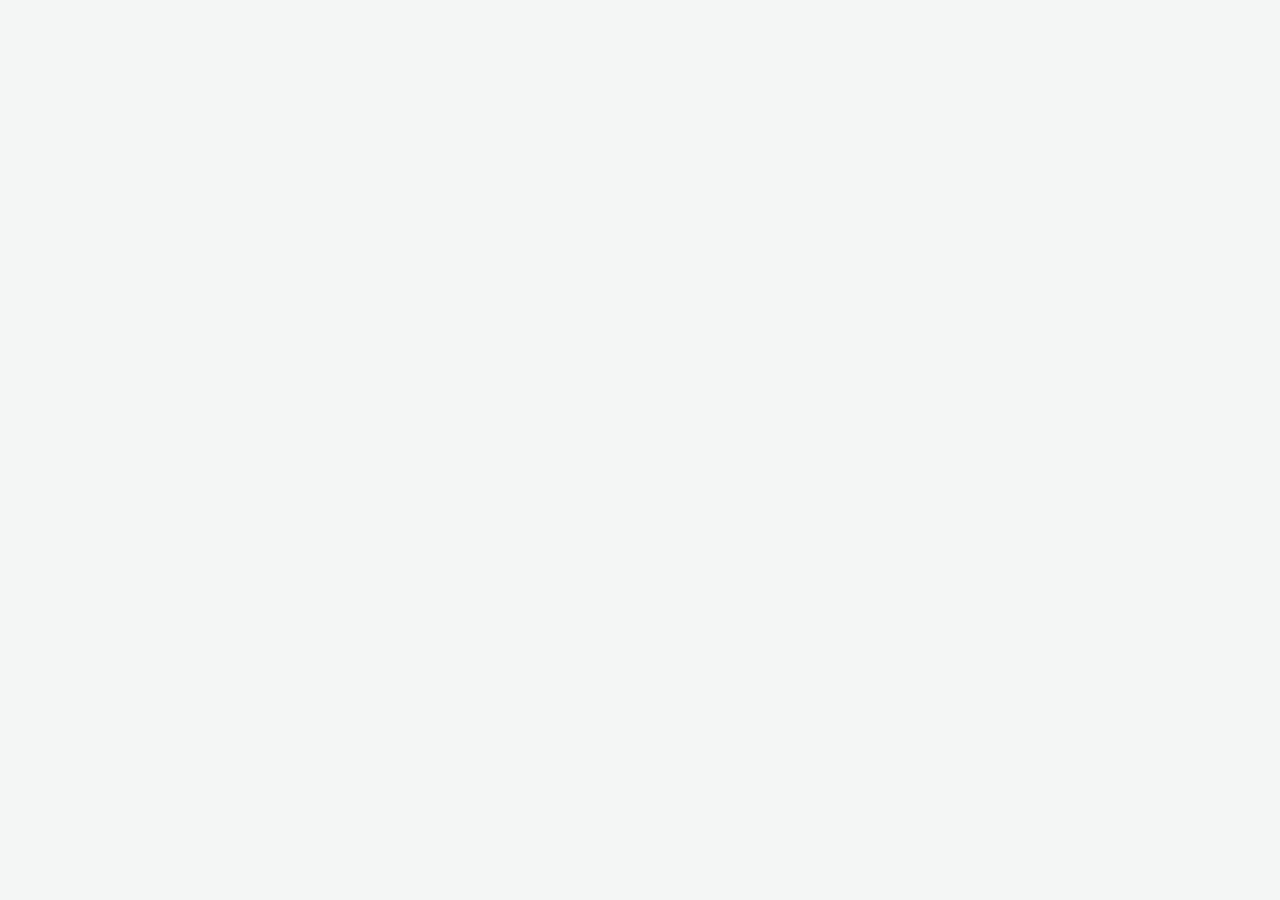
==== commit 03585161: "T16: refresh design and phone navigation" ====
--- a/index.html
+++ b/index.html
@@ -2,12 +2,17 @@
 <html lang="en">
   <head>
     <meta charset="utf-8" />
-    <meta name="viewport" content="width=device-width, initial-scale=1" />
+    <meta name="viewport" content="width=device-width, initial-scale=1, viewport-fit=cover" />
     <title>Trip Planner</title>
     <link rel="icon" type="image/svg+xml" href="./img/favicon.svg" />
+    <link rel="manifest" href="./manifest.webmanifest" />
+    <link rel="apple-touch-icon" href="./img/icons/icon-180.png" />
+    <meta name="apple-mobile-web-app-capable" content="yes" />
+    <meta name="apple-mobile-web-app-status-bar-style" content="default" />
+    <meta name="apple-mobile-web-app-title" content="Trip Planner" />
     <meta name="theme-color" content="#1f5f5b" />
     <link rel="preconnect" href="https://fonts.gstatic.com" crossorigin />
-    <link rel="stylesheet" href="https://fonts.googleapis.com/css2?family=Fraunces:wght@600;700&family=Inter:wght@400;500;600&display=swap" />
+    <link rel="stylesheet" href="https://fonts.googleapis.com/css2?family=Bricolage+Grotesque:opsz,wght@12..96,600;12..96,700&family=Instrument+Sans:wght@400;500;600&family=JetBrains+Mono:wght@500;600&display=swap" />
     <link rel="stylesheet" href="./css/styles.css" />
     <link rel="stylesheet" href="https://unpkg.com/leaflet@1.9.4/dist/leaflet.css" />
   </head>
--- a/css/styles.css
+++ b/css/styles.css
@@ -1,22 +1,13 @@
 :root {
-  /* Colors — warm and adventurous: sunset terracotta and deep teal on warm sand (§4) */
-  --bg: #faf6f0;
-  --surface: #ffffff;
-  --surface-muted: #f3ece2;
-  --text: #1f2a2e;
-  --muted: #6b6f6a;
-  --primary: #b4472f;
-  --primary-hover: #9a3a25;
-  --primary-soft: #fbe9e3;
-  --secondary: #1f5f5b;
-  --secondary-soft: #e3efed;
-  --sun: #f2a541;
-  --border: #eadfd3;
-  --danger: #b3261e;
-  --success: #1e7a46;
-  --hero-gradient: linear-gradient(135deg, #f2a541, #c8553d);
-
-  /* Spacing: a 4px scale */
+  --bg: #f4f6f5; --surface: #ffffff; --sunk: #e9eeec; --line: #d5dedb;
+  --ink: #12211f; --muted: #566864;
+  --teal: #0f5f59; --teal-soft: #d9ecea; --on-teal: #ffffff;
+  --sun: #c2570c; --sun-soft: #fde8d6;
+  --good: #17703f; --bad: #b3261e; --on-color: #ffffff;
+  --display: "Bricolage Grotesque", "Avenir Next", "Segoe UI", sans-serif;
+  --body: "Instrument Sans", "Helvetica Neue", Arial, sans-serif;
+  --mono: "JetBrains Mono", ui-monospace, Menlo, monospace;
+
   --space-1: 4px;
   --space-2: 8px;
   --space-3: 12px;
@@ -25,15 +16,39 @@
   --space-6: 32px;
   --space-7: 48px;
 
-  /* Radius: cards, buttons/inputs, pills */
-  --radius-card: 14px;
+  --r: 16px;
+  --radius-card: var(--r);
   --radius: 10px;
   --radius-pill: 999px;
-
-  --shadow-sm: 0 1px 2px rgba(31, 42, 46, 0.05), 0 1px 3px rgba(31, 42, 46, 0.06);
-  --shadow-md: 0 4px 10px rgba(31, 42, 46, 0.06), 0 2px 4px rgba(31, 42, 46, 0.05);
-  --shadow-lift: 0 10px 24px rgba(31, 42, 46, 0.12), 0 4px 8px rgba(31, 42, 46, 0.07);
+  --shadow-sm: 0 1px 2px rgba(18, 33, 31, 0.08);
+  --shadow-md: 0 4px 10px rgba(18, 33, 31, 0.10);
+  --shadow-lift: 0 10px 24px rgba(18, 33, 31, 0.16);
   --ease: 160ms ease;
+
+  /* Old names stay until T30, so existing screens inherit the new system. */
+  --text: var(--ink); --surface-muted: var(--sunk); --border: var(--line);
+  --primary: var(--teal); --primary-hover: var(--teal); --primary-soft: var(--teal-soft);
+  --secondary: var(--teal); --secondary-soft: var(--teal-soft);
+  --danger: var(--bad); --success: var(--good);
+  --hero-gradient: linear-gradient(135deg, var(--teal), var(--sun));
+}
+
+@media (prefers-color-scheme: dark) {
+  :root:not([data-theme="light"]) {
+    --bg: #0d1514; --surface: #16211f; --sunk: #1e2c2a; --line: #2c3d3a;
+    --ink: #e8f0ee; --muted: #9db0ac;
+    --teal: #5cc7bd; --teal-soft: #173a37; --on-teal: #06211f;
+    --sun: #f2a25c; --sun-soft: #3c2613; --good: #6fd39a; --bad: #ff8a80;
+    color-scheme: dark;
+  }
+}
+
+:root[data-theme="dark"] {
+  --bg: #0d1514; --surface: #16211f; --sunk: #1e2c2a; --line: #2c3d3a;
+  --ink: #e8f0ee; --muted: #9db0ac;
+  --teal: #5cc7bd; --teal-soft: #173a37; --on-teal: #06211f;
+  --sun: #f2a25c; --sun-soft: #3c2613; --good: #6fd39a; --bad: #ff8a80;
+  color-scheme: dark;
 }
 
 * {
@@ -50,11 +65,9 @@
 body {
   margin: 0;
   background: var(--bg);
-  background-image: radial-gradient(circle at top right, rgba(242, 165, 65, 0.08), transparent 55%);
-  background-attachment: fixed;
-  color: var(--text);
-  font-family: "Inter", -apple-system, BlinkMacSystemFont, "Segoe UI", Roboto, Helvetica, Arial, sans-serif;
-  font-size: 0.9375rem;
+  color: var(--ink);
+  font-family: var(--body);
+  font-size: 15px;
   line-height: 1.55;
   -webkit-font-smoothing: antialiased;
   min-height: 100vh;
@@ -64,7 +77,7 @@
 h2,
 h3,
 h4 {
-  font-family: "Fraunces", Georgia, serif;
+  font-family: var(--display);
   letter-spacing: -0.01em;
   margin: 0 0 var(--space-2);
 }
@@ -73,19 +86,19 @@
    type (§4 type table: only the page h1 and section h2 use Fraunces). */
 h3,
 h4 {
-  font-family: "Inter", -apple-system, BlinkMacSystemFont, "Segoe UI", Roboto, Helvetica, Arial, sans-serif;
+  font-family: var(--body);
   letter-spacing: normal;
 }
 
 h1 {
-  font-size: 2rem;
-  line-height: 1.15;
+  font-size: 30px;
+  line-height: 1.1;
   font-weight: 700;
 }
 
 h2 {
-  font-size: 1.375rem;
-  line-height: 1.25;
+  font-size: 20px;
+  line-height: 1.2;
   font-weight: 600;
 }
 
@@ -104,7 +117,7 @@
 
 @media (max-width: 760px) {
   h1 {
-    font-size: 1.625rem;
+    font-size: 26px;
   }
 }
 
@@ -140,6 +153,7 @@
   color: var(--text);
   font-weight: 500;
   padding: var(--space-2) var(--space-4);
+  min-height: 40px;
   cursor: pointer;
   transition: background-color var(--ease), border-color var(--ease), box-shadow var(--ease), transform var(--ease), color var(--ease);
 }
@@ -161,15 +175,15 @@
 
 .btn-primary {
   background: var(--primary);
-  color: var(--surface);
+  color: var(--on-teal);
   border-color: var(--primary);
   box-shadow: var(--shadow-sm);
 }
 
 .btn-primary:hover:not(:disabled) {
-  background: var(--primary-hover);
-  border-color: var(--primary-hover);
-  color: var(--surface);
+  background: var(--teal);
+  border-color: var(--teal);
+  color: var(--on-teal);
   box-shadow: var(--shadow-md);
 }
 
@@ -194,7 +208,7 @@
 
 .btn-danger:hover:not(:disabled) {
   background: var(--danger);
-  color: var(--surface);
+  color: var(--on-color);
   border-color: var(--danger);
 }
 
@@ -202,7 +216,7 @@
    solid rather than outlined (§4: "solid only inside a confirmation dialog"). */
 .app-dialog .btn-danger {
   background: var(--danger);
-  color: var(--surface);
+  color: var(--on-color);
   border-color: var(--danger);
 }
 
@@ -219,7 +233,7 @@
   background: none;
   border: none;
   color: var(--primary);
-  text-decoration: underline;
+  text-decoration: none;
   padding: var(--space-1);
   box-shadow: none;
 }
@@ -234,6 +248,61 @@
 a:focus-visible {
   outline: 2px solid var(--primary);
   outline-offset: 2px;
+}
+
+.btn-quiet {
+  border-color: transparent;
+  background: transparent;
+  color: var(--teal);
+}
+
+.btn-quiet:hover:not(:disabled) { background: var(--teal-soft); }
+
+.segmented-control,
+.seg {
+  display: flex;
+  flex-wrap: wrap;
+  gap: 4px;
+  padding: 4px;
+  background: var(--sunk);
+  border-radius: 12px;
+}
+
+.segmented-control button,
+.seg button {
+  min-height: 40px;
+  flex: 1 1 auto;
+  border: 0;
+  border-radius: 9px;
+  background: transparent;
+  padding: 8px 14px;
+  color: var(--ink);
+  font-weight: 500;
+}
+
+.segmented-control button[aria-pressed="true"],
+.seg button[aria-pressed="true"] {
+  background: var(--surface);
+  box-shadow: var(--shadow-sm);
+  font-weight: 600;
+}
+
+.mono { font-family: var(--mono); font-variant-numeric: tabular-nums; }
+
+.toast {
+  position: fixed;
+  z-index: 20;
+  left: 50%;
+  bottom: calc(84px + env(safe-area-inset-bottom, 0px));
+  transform: translateX(-50%);
+  max-width: calc(100% - 32px);
+  padding: 10px 16px;
+  border-radius: var(--radius-pill);
+  background: var(--ink);
+  color: var(--bg);
+  font-size: 13px;
+  font-weight: 500;
+  text-align: center;
 }
 
 input,
@@ -287,13 +356,62 @@
   margin: 0 auto var(--space-3);
 }
 
+.sign-in-card {
+  text-align: left;
+}
+
+.sign-in-card > .center-card-logo,
+.sign-in-card > h1,
+.sign-in-card > p:first-of-type {
+  text-align: center;
+}
+
+.sign-in-google,
+.sign-in-submit {
+  width: 100%;
+}
+
+.sign-in-divider {
+  display: flex;
+  align-items: center;
+  gap: var(--space-3);
+  color: var(--muted);
+  font-size: 0.875rem;
+  margin: var(--space-4) 0;
+}
+
+.sign-in-divider::before,
+.sign-in-divider::after {
+  content: "";
+  flex: 1;
+  border-top: 1px solid var(--border);
+}
+
+.sign-in-heading {
+  font-size: 1.1rem;
+  margin: 0 0 var(--space-3);
+}
+
+.sign-in-options {
+  display: flex;
+  justify-content: center;
+  gap: var(--space-3);
+  margin: var(--space-4) 0 0;
+}
+
+.sign-in-note {
+  color: var(--muted);
+  font-size: 0.9em;
+  margin: 4px 0;
+}
+
 .top-bar {
   display: flex;
   align-items: center;
   justify-content: space-between;
-  padding: var(--space-3) var(--space-5);
+  padding: calc(var(--space-3) + env(safe-area-inset-top)) var(--space-5) var(--space-3);
   background: var(--surface);
-  box-shadow: 0 1px 0 rgba(31, 42, 46, 0.05), 0 2px 8px rgba(31, 42, 46, 0.04);
+  border-bottom: 1px solid var(--line);
   position: sticky;
   top: 0;
   z-index: 5;
@@ -314,7 +432,7 @@
 }
 
 .app-name {
-  font-family: "Fraunces", Georgia, serif;
+  font-family: var(--display);
   font-weight: 700;
   font-size: 1.125rem;
 }
@@ -323,6 +441,29 @@
   display: flex;
   align-items: center;
   gap: var(--space-3);
+}
+
+.top-trip-name {
+  overflow: hidden;
+  color: var(--muted);
+  font-weight: 600;
+  text-overflow: ellipsis;
+  white-space: nowrap;
+}
+
+.account-menu { position: relative; }
+.account-menu summary { list-style: none; cursor: pointer; }
+.account-menu summary::-webkit-details-marker { display: none; }
+.account-menu-panel {
+  position: absolute;
+  right: 0;
+  top: calc(100% + 8px);
+  min-width: 120px;
+  padding: var(--space-2);
+  border: 1px solid var(--line);
+  border-radius: var(--radius);
+  background: var(--surface);
+  box-shadow: var(--shadow-md);
 }
 
 .avatar {
@@ -338,14 +479,14 @@
   align-items: center;
   justify-content: center;
   background: var(--primary);
-  color: var(--surface);
+  color: var(--on-teal);
   font-weight: 600;
 }
 
 .app-main {
   max-width: 900px;
   margin: 0 auto;
-  padding: var(--space-5) var(--space-4) var(--space-7);
+  padding: var(--space-5) var(--space-4) calc(var(--space-7) + 80px + env(safe-area-inset-bottom));
 }
 
 .trips-header {
@@ -371,7 +512,7 @@
    own to nest under), styled at card-title size to match its visual weight (§4). */
 .trip-card-title {
   margin: 0;
-  font-family: "Inter", -apple-system, BlinkMacSystemFont, "Segoe UI", Roboto, Helvetica, Arial, sans-serif;
+  font-family: var(--body);
   font-size: 1.0625rem;
   line-height: 1.3;
   font-weight: 600;
@@ -414,18 +555,35 @@
 .tab-bar {
   display: flex;
   gap: var(--space-1);
-  border-bottom: 1px solid var(--border);
-  margin: var(--space-4) 0;
+  position: fixed;
+  z-index: 10;
+  right: 0;
+  bottom: 0;
+  left: 0;
+  justify-content: center;
+  gap: 4px;
+  margin: 0;
+  padding: 6px 8px calc(6px + env(safe-area-inset-bottom, 0px));
+  border-top: 1px solid var(--line);
+  border-bottom: 0;
+  background: var(--surface);
 }
 
 .tab {
-  padding: var(--space-2) var(--space-3);
-  margin-bottom: -1px;
-  white-space: nowrap;
+  display: flex;
+  flex: 1 1 0;
+  min-width: 0;
+  min-height: 48px;
+  align-items: center;
+  justify-content: center;
+  gap: 3px;
+  padding: 8px 4px;
+  border: 0;
+  border-radius: var(--radius);
+  font-size: 12px;
+  text-align: center;
   color: var(--muted);
   font-weight: 500;
-  border-radius: var(--radius) var(--radius) 0 0;
-  border-bottom: 3px solid transparent;
   transition: color var(--ease), background-color var(--ease);
 }
 
@@ -436,13 +594,33 @@
 }
 
 .tab-active {
-  color: var(--primary);
-  border-bottom: 3px solid var(--primary);
+  color: var(--teal);
+  background: var(--teal-soft);
   font-weight: 600;
 }
 
 .tab-active:hover {
-  background: none;
+  background: var(--teal-soft);
+}
+
+.tab-icon { width: 20px; height: 20px; flex: none; fill: none; stroke: currentColor; stroke-linecap: round; stroke-linejoin: round; stroke-width: 1.8; }
+.top-tabs { display: none; }
+
+@media (min-width: 760px) {
+  .top-bar { gap: var(--space-4); padding-inline: var(--space-5); }
+  .top-trip-name { display: none; }
+  .top-tabs {
+    display: flex;
+    flex: 1;
+    justify-content: center;
+    gap: 4px;
+    min-width: 0;
+  }
+  .top-tabs .tab { flex: 0 1 auto; min-height: 40px; padding: 8px 10px; }
+  .top-tabs .tab-icon { display: none; }
+  .tab-bar { display: none; }
+  .app-main { padding-bottom: var(--space-7); }
+  .toast { bottom: var(--space-5); }
 }
 
 .coming-soon {
@@ -492,16 +670,20 @@
   margin: 0 0 var(--space-1);
 }
 
-.trip-status {
+.stage-badge {
   display: inline-block;
   margin: 0 0 var(--space-2);
   color: var(--secondary);
   background: var(--secondary-soft);
-  text-transform: capitalize;
   font-weight: 600;
   font-size: 0.8em;
   padding: 3px var(--space-3);
   border-radius: var(--radius-pill);
+  text-decoration: none;
+}
+
+.stage-badge:hover {
+  opacity: 0.85;
 }
 
 .trip-content {
@@ -592,15 +774,128 @@
   border-radius: var(--radius);
 }
 
+/* Responsive grid (§7.5): minmax(280px, 1fr) already collapses to one column
+   once two cards no longer fit side by side, so phones need no override. */
 .candidates-section {
   display: grid;
-  gap: var(--space-3);
-}
-
+  grid-template-columns: repeat(auto-fill, minmax(280px, 1fr));
+  gap: var(--space-3);
+}
+
+/* Padding lives on .candidate-card-body so the photo banner can sit flush
+   against the card's edges and share its rounded corners. */
 .candidate-card {
-  display: flex;
-  flex-direction: column;
-  gap: var(--space-2);
+  padding: 0;
+  overflow: hidden;
+}
+
+.candidate-card-body {
+  padding: var(--space-4);
+  display: flex;
+  flex-direction: column;
+  gap: var(--space-2);
+}
+
+@media (min-width: 760px) {
+  .candidate-card-body {
+    padding: var(--space-5);
+  }
+}
+
+.candidate-photo,
+.candidate-photo-placeholder {
+  aspect-ratio: 16 / 9;
+}
+
+.candidate-photo {
+  position: relative;
+  background: var(--hero-gradient);
+}
+
+.candidate-photo-img {
+  width: 100%;
+  height: 100%;
+  object-fit: cover;
+  display: block;
+}
+
+.candidate-photo-credit {
+  position: absolute;
+  right: var(--space-2);
+  bottom: var(--space-2);
+  padding: 2px var(--space-2);
+  border-radius: var(--radius);
+  background: rgba(31, 42, 46, 0.55);
+  color: var(--on-color);
+  font-size: 0.75rem;
+  font-weight: 500;
+}
+
+.candidate-photo-credit:hover {
+  color: var(--on-color);
+}
+
+.candidate-photo-placeholder {
+  display: flex;
+  align-items: center;
+  justify-content: center;
+  background: var(--hero-gradient);
+}
+
+.candidate-photo-placeholder span {
+  font-family: var(--display);
+  font-size: 2.5rem;
+  font-weight: 700;
+  color: var(--on-color);
+}
+
+.candidate-title-row {
+  display: flex;
+  align-items: flex-start;
+  justify-content: space-between;
+  gap: var(--space-2);
+}
+
+.candidate-title-row h3 {
+  margin: 0;
+}
+
+.candidate-country {
+  margin: 0;
+}
+
+.candidate-chosen-pill {
+  align-self: flex-start;
+  color: var(--secondary);
+  background: var(--secondary-soft);
+  font-weight: 600;
+  font-size: 0.8em;
+  padding: 3px var(--space-3);
+  border-radius: var(--radius-pill);
+  white-space: nowrap;
+}
+
+/* Labeled details (§4 type table: small caps-style label). */
+.candidate-details {
+  margin: 0;
+}
+
+.candidate-details dt {
+  font-size: 0.75rem;
+  line-height: 1.3;
+  font-weight: 600;
+  letter-spacing: 0.06em;
+  text-transform: uppercase;
+  color: var(--muted);
+  margin-top: var(--space-2);
+}
+
+.candidate-details dt:first-child {
+  margin-top: 0;
+}
+
+.candidate-details dd {
+  margin: 2px 0 0;
 }
 
 .candidate-actions {
@@ -758,7 +1053,7 @@
 .add-place-panel {
   display: flex;
   flex-direction: column;
-  gap: 4px;
+  gap: var(--space-1);
 }
 
 .location-picker {
@@ -768,6 +1063,19 @@
   padding: var(--space-3);
   background: var(--surface-muted);
   border-radius: var(--radius);
+}
+
+/* Step labels (§7.6) read as a small heading, not a full section break —
+   the surrounding gap already spaces them from what's above and below. */
+.location-picker h4,
+.add-place-panel h4 {
+  margin-bottom: 0;
+}
+
+.location-pin-found {
+  margin: 0;
+  color: var(--success);
+  font-weight: 500;
 }
 
 .location-method {
@@ -948,7 +1256,7 @@
 }
 
 .category-chip {
-  color: var(--surface);
+  color: var(--on-color);
   border-radius: var(--radius-pill);
   padding: 2px var(--space-3);
   font-size: 0.75em;
@@ -1004,11 +1312,121 @@
   flex-wrap: wrap;
 }
 
+/* Step labels in the Add flight option / Add stay dialogs (§7.7) read as a
+   small heading — the form's own field spacing already separates them. */
+.flight-form h4,
+.stay-form h4 {
+  margin-bottom: 0;
+}
+
+.link-parse-result {
+  margin: 4px 0 var(--space-2);
+  color: var(--muted);
+  font-size: 0.9em;
+}
+
+.link-parse-result.link-parse-success {
+  color: var(--success);
+}
+
+/* Add/Edit flight dialog (§7.7): the "✓ Read from the link" itinerary preview,
+   and the collapsed "Edit route and dates" disclosure. Shared with the stay
+   dialog's "Paste a Google Maps link" disclosure (§7.7, T12). */
+.flight-form h3,
+.stay-form h3 {
+  margin: 0 0 var(--space-2);
+}
+
+.flight-form details,
+.stay-form details {
+  margin: var(--space-2) 0;
+}
+
+.flight-form summary,
+.stay-form summary {
+  cursor: pointer;
+  color: var(--primary);
+  font-weight: 500;
+}
+
+.flight-form details[open] summary,
+.stay-form details[open] summary {
+  margin-bottom: var(--space-2);
+}
+
+/* The "Where is it?" section (§7.7, T12): status line, Find-on-the-map button
+   and results, and the Google Maps link disclosure, grouped like any other
+   field but holding several controls instead of one input. */
+.where-is-it {
+  gap: var(--space-2);
+}
+
+.where-is-it .search-results {
+  margin-top: var(--space-1);
+}
+
+.flight-link-preview {
+  padding: var(--space-3);
+  background: var(--surface-muted);
+  border-radius: var(--radius);
+  display: flex;
+  flex-direction: column;
+  gap: var(--space-2);
+  margin: var(--space-2) 0;
+}
+
+/* The OUT/BACK itinerary block, shared by the dialog preview and the flight
+   card (T11). */
+.itinerary {
+  display: flex;
+  flex-direction: column;
+  gap: var(--space-3);
+}
+
+.itinerary-leg {
+  display: flex;
+  flex-direction: column;
+  gap: 2px;
+}
+
+.itinerary-line {
+  margin: 0;
+}
+
+.itinerary-first {
+  display: flex;
+  justify-content: space-between;
+  align-items: baseline;
+  gap: var(--space-2);
+  flex-wrap: wrap;
+}
+
+.itinerary-leftgroup {
+  display: flex;
+  align-items: baseline;
+  gap: var(--space-2);
+  flex-wrap: wrap;
+}
+
+.itinerary-label {
+  font-size: 0.75rem;
+  font-weight: 600;
+  letter-spacing: 0.06em;
+  text-transform: uppercase;
+  color: var(--muted);
+}
+
+.itinerary-stops {
+  white-space: nowrap;
+  font-size: 0.9em;
+}
+
 .flight-card,
 .stay-card {
   display: flex;
   flex-direction: column;
   gap: var(--space-2);
+  scroll-margin-top: var(--space-4);
 }
 
 .flight-card-chosen,
@@ -1018,18 +1436,71 @@
   box-shadow: 0 0 0 3px var(--secondary-soft), var(--shadow-sm);
 }
 
-.flight-card-header {
-  display: flex;
-  align-items: center;
-  gap: var(--space-3);
-  flex-wrap: wrap;
+/* Card header (§7.7): label/name + pills on the left, the price summary on
+   the right. Shared by flight and stay cards — a stay's header carries both
+   classes so it gets this layout plus the h3 margin reset below. */
+.flight-card-header,
+.stay-card-title {
+  display: flex;
+  justify-content: space-between;
+  align-items: flex-start;
+  gap: var(--space-3);
+  flex-wrap: wrap;
+}
+
+.option-header-left {
+  display: flex;
+  align-items: center;
+  gap: var(--space-2);
+  flex-wrap: wrap;
+}
+
+.stay-card-title h3 {
+  margin: 0;
+}
+
+.stay-number {
+  color: var(--secondary);
+  font-weight: 700;
+  margin-right: 2px;
+}
+
+.provider-pill {
+  background: var(--surface-muted);
+  color: var(--muted);
+  font-weight: 600;
+  font-size: 0.8em;
+  padding: 2px var(--space-3);
+  border-radius: var(--radius-pill);
+  white-space: nowrap;
+}
+
+/* Notes clamped to two lines on both card types (§7.7) so a long note never
+   dominates the compact card. */
+.card-notes-clamp {
+  display: -webkit-box;
+  -webkit-line-clamp: 2;
+  -webkit-box-orient: vertical;
+  overflow: hidden;
+  margin: 0;
 }
 
 .flight-actions,
 .stay-actions {
   display: flex;
-  gap: var(--space-2);
-  flex-wrap: wrap;
+  align-items: center;
+  gap: var(--space-2);
+  flex-wrap: wrap;
+}
+
+/* Flight option grid (§7.7): compact cards side by side for comparing, one
+   column once they no longer fit at 340px (phones included, no media query
+   needed). One grid per traveler section. */
+.flight-options-grid {
+  display: grid;
+  grid-template-columns: repeat(auto-fill, minmax(340px, 1fr));
+  gap: var(--space-3);
+  margin-top: var(--space-3);
 }
 
 .badge-chosen {
@@ -1038,35 +1509,129 @@
   border-color: var(--secondary);
 }
 
+/* The standalone "Chosen ✓" pill (§7.7) next to a flight/stay's title — unlike
+   .badge-chosen above, this isn't layered onto a .btn, so it carries its own
+   padding and shape (same recipe as candidates.js's chosen pill, §4 tokens). */
+.chosen-badge {
+  align-self: flex-start;
+  color: var(--secondary);
+  background: var(--secondary-soft);
+  font-weight: 600;
+  font-size: 0.8em;
+  padding: 2px var(--space-3);
+  border-radius: var(--radius-pill);
+  white-space: nowrap;
+}
+
+/* Same grid recipe as .flight-options-grid (§7.7). */
 .stays-list {
   display: grid;
+  grid-template-columns: repeat(auto-fill, minmax(340px, 1fr));
   gap: var(--space-3);
   margin-top: var(--space-3);
 }
 
-.price-panel {
-  padding: var(--space-3);
-  background: var(--surface-muted);
-  border-radius: var(--radius);
-  display: flex;
-  flex-direction: column;
-  gap: var(--space-2);
-}
-
+/* Stays price-pin map (§7.7.1), above the stay cards. */
+.stays-map-wrap {
+  margin: var(--space-3) 0;
+}
+
+.stays-map-controls {
+  display: flex;
+  justify-content: flex-end;
+  margin-bottom: var(--space-2);
+}
+
+.stays-map {
+  width: 100%;
+  height: 320px;
+  border-radius: var(--radius-card);
+  border: 1px solid var(--border);
+}
+
+.stays-map-caption {
+  margin: 6px 0 0;
+  font-size: 0.85em;
+}
+
+/* The Leaflet divIcon wrapper: strip its default white box so only our pill shows. */
+.stay-pin-icon {
+  background: transparent;
+  border: none;
+}
+
+.stay-pin-icon:hover,
+.stay-pin-icon:focus-within {
+  z-index: 1000 !important;
+}
+
+.stay-pin {
+  display: inline-flex;
+  align-items: center;
+  white-space: nowrap;
+  background: var(--surface);
+  color: var(--primary);
+  border: 1px solid var(--primary);
+  border-radius: var(--radius-pill);
+  padding: 2px var(--space-3);
+  font-size: 0.75rem;
+  font-weight: 600;
+  box-shadow: var(--shadow-sm);
+}
+
+.stay-pin-chosen {
+  background: var(--secondary);
+  color: var(--on-teal);
+  border-color: var(--secondary);
+}
+
+.stay-pin-pulse {
+  animation: stay-pin-pulse-anim 1.5s ease;
+}
+
+@keyframes stay-pin-pulse-anim {
+  0%, 100% {
+    transform: scale(1);
+  }
+  30% {
+    transform: scale(1.35);
+  }
+}
+
+.stay-card-highlight {
+  outline: 2px solid var(--primary);
+}
+
+@media (max-width: 760px) {
+  .stays-map {
+    height: 240px;
+  }
+}
+
+/* Price summary (§7.8): the card header's right side. Right-aligned so it
+   reads as a clean column next to the label/pills on the left. */
 .price-summary {
   display: flex;
   flex-direction: column;
+  align-items: flex-end;
   gap: 4px;
+  text-align: right;
 }
 
 .price-latest {
   margin: 0;
-  font-weight: 600;
+  font-size: 1.25rem;
+  font-weight: 600;
+}
+
+.price-per-night {
+  margin: 0;
+  font-size: 0.9em;
 }
 
 .price-delta {
   margin: 0;
-  color: var(--muted);
+  font-size: 0.9em;
 }
 
 .price-hint {
@@ -1075,7 +1640,7 @@
 }
 
 .badge-new-low {
-  align-self: flex-start;
+  align-self: flex-end;
   background: var(--sun);
   color: var(--text);
   border-radius: var(--radius-pill);
@@ -1085,17 +1650,29 @@
 }
 
 .sparkline {
-  width: 100px;
-  height: 24px;
-}
-
-.price-log-form {
-  display: flex;
-  gap: var(--space-2);
-  flex-wrap: wrap;
-}
-
-.price-log-form input {
+  width: 64px;
+  height: 16px;
+}
+
+/* The Update-price row (§7.8), opened by the footer's Update price/Add price
+   button and closed again after Save price or Cancel — sits right under the
+   header, as its own block so it doesn't reflow the itinerary below it. */
+.price-update-row {
+  padding: var(--space-3);
+  background: var(--surface-muted);
+  border-radius: var(--radius);
+  display: flex;
+  flex-direction: column;
+  gap: var(--space-2);
+}
+
+.price-update-fields {
+  display: flex;
+  gap: var(--space-2);
+  flex-wrap: wrap;
+}
+
+.price-update-fields input {
   padding: 6px var(--space-2);
   border: 1px solid var(--border);
   border-radius: var(--radius);
@@ -1187,7 +1764,7 @@
 
 .day-marker {
   background: var(--primary);
-  color: var(--surface);
+  color: var(--on-teal);
   border-radius: 50%;
   width: 24px;
   height: 24px;
@@ -1441,11 +2018,11 @@
 
 @media (max-width: 760px) {
   .top-bar {
-    padding: var(--space-3) var(--space-4);
+    padding: calc(var(--space-3) + env(safe-area-inset-top)) var(--space-4) var(--space-3);
   }
 
   .app-main {
-    padding: var(--space-4) var(--space-3) var(--space-6);
+    padding: var(--space-4) var(--space-3) calc(var(--space-6) + 80px + env(safe-area-inset-bottom));
   }
 
   .trips-header {
@@ -1453,17 +2030,11 @@
     align-items: flex-start;
   }
 
-  /* The five tab labels total ~370px, wider than a 360px phone. Scroll the bar
-     itself rather than letting the page scroll sideways (§4). */
-  .tab-bar {
-    overflow-x: auto;
-    -webkit-overflow-scrolling: touch;
-    scrollbar-width: none;
-  }
-
-  .tab-bar::-webkit-scrollbar {
-    display: none;
-  }
+  .app-name { display: none; }
+  .top-bar { gap: var(--space-2); }
+  .top-trip-name { flex: 1; }
+  .top-bar-user { gap: var(--space-2); }
+  .top-bar-user .btn-link { min-height: 32px; padding: var(--space-1); }
 
   .travelers-header,
   .candidates-header,
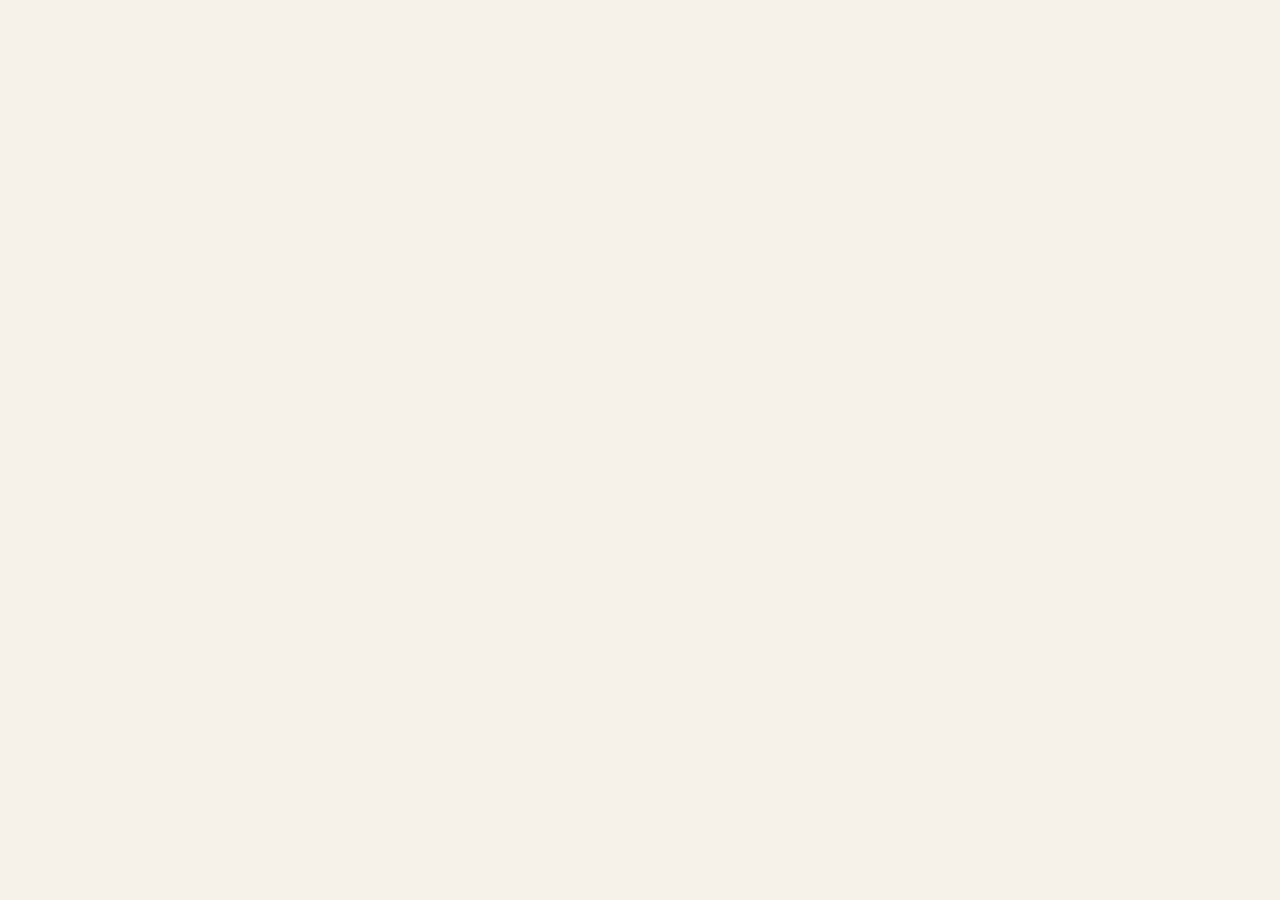
==== commit 9a5ac5e5: "T54: Waypoint colors, fonts and six type sizes Co-Authored-By: Claude Sonnet 5 <noreply@anthropic.co" ====
--- a/index.html
+++ b/index.html
@@ -10,9 +10,10 @@
     <meta name="apple-mobile-web-app-capable" content="yes" />
     <meta name="apple-mobile-web-app-status-bar-style" content="default" />
     <meta name="apple-mobile-web-app-title" content="Trip Planner" />
-    <meta name="theme-color" content="#1f5f5b" />
+    <meta name="theme-color" content="#F6F2E9" media="(prefers-color-scheme: light)" />
+    <meta name="theme-color" content="#121815" media="(prefers-color-scheme: dark)" />
     <link rel="preconnect" href="https://fonts.gstatic.com" crossorigin />
-    <link rel="stylesheet" href="https://fonts.googleapis.com/css2?family=Bricolage+Grotesque:opsz,wght@12..96,600;12..96,700&family=Instrument+Sans:wght@400;500;600&family=JetBrains+Mono:wght@500;600&display=swap" />
+    <link rel="stylesheet" href="https://fonts.googleapis.com/css2?family=Gabarito:wght@600;700&family=Figtree:wght@400;500;600;700&display=swap" />
     <link rel="stylesheet" href="./css/styles.css" />
     <link rel="stylesheet" href="https://unpkg.com/leaflet@1.9.4/dist/leaflet.css" />
   </head>
--- a/css/styles.css
+++ b/css/styles.css
@@ -1,12 +1,20 @@
 :root {
-  --bg: #f4f6f5; --surface: #ffffff; --sunk: #e9eeec; --line: #d5dedb;
-  --ink: #12211f; --muted: #566864;
-  --teal: #0f5f59; --teal-soft: #d9ecea; --on-teal: #ffffff;
-  --sun: #c2570c; --sun-soft: #fde8d6;
-  --good: #17703f; --bad: #b3261e; --on-color: #ffffff;
-  --display: "Bricolage Grotesque", "Avenir Next", "Segoe UI", sans-serif;
-  --body: "Instrument Sans", "Helvetica Neue", Arial, sans-serif;
-  --mono: "JetBrains Mono", ui-monospace, Menlo, monospace;
+  --bg: #f6f2e9; --surface: #fffcf6; --sunk: #ece5d6; --line: #ded5c3;
+  --ink: #1b2620; --muted: #5c665f;
+  --forest: #1f4d3a; --forest-soft: #dde9df; --on-forest: #f6f2e9;
+  --accent: #e9a23b; --on-accent: #2b1a02; --accent-soft: #fbebd0; --accent-ink: #8f5a0e;
+  --good: #2f7a4f; --bad: #b4442e; --on-color: #ffffff;
+  --teal: var(--forest); --teal-soft: var(--forest-soft); --on-teal: var(--on-forest);
+  --sun: var(--accent-ink); --sun-soft: var(--accent-soft);
+  --display: "Gabarito", "Avenir Next", "Segoe UI", sans-serif;
+  --body: "Figtree", "Helvetica Neue", Arial, sans-serif;
+
+  --fs-title: 26px;
+  --fs-section: 19px;
+  --fs-item: 16px;
+  --fs-body: 15px;
+  --fs-small: 13px;
+  --fs-label: 11px;
 
   --space-1: 4px;
   --space-2: 8px;
@@ -16,38 +24,38 @@
   --space-6: 32px;
   --space-7: 48px;
 
-  --r: 16px;
+  --r: 18px;
   --radius-card: var(--r);
-  --radius: 10px;
+  --radius: 12px;
+  --radius-sm: 8px;
   --radius-pill: 999px;
-  --shadow-sm: 0 1px 2px rgba(18, 33, 31, 0.08);
-  --shadow-md: 0 4px 10px rgba(18, 33, 31, 0.10);
-  --shadow-lift: 0 10px 24px rgba(18, 33, 31, 0.16);
+  --shadow-sm: 0 1px 2px rgba(27, 38, 32, 0.08);
+  --shadow-md: 0 4px 10px rgba(27, 38, 32, 0.10);
+  --shadow-lift: 0 10px 24px rgba(27, 38, 32, 0.16);
   --ease: 160ms ease;
-
-  /* Old names stay until T30, so existing screens inherit the new system. */
-  --text: var(--ink); --surface-muted: var(--sunk); --border: var(--line);
-  --primary: var(--teal); --primary-hover: var(--teal); --primary-soft: var(--teal-soft);
-  --secondary: var(--teal); --secondary-soft: var(--teal-soft);
-  --danger: var(--bad); --success: var(--good);
-  --hero-gradient: linear-gradient(135deg, var(--teal), var(--sun));
 }
 
 @media (prefers-color-scheme: dark) {
   :root:not([data-theme="light"]) {
-    --bg: #0d1514; --surface: #16211f; --sunk: #1e2c2a; --line: #2c3d3a;
-    --ink: #e8f0ee; --muted: #9db0ac;
-    --teal: #5cc7bd; --teal-soft: #173a37; --on-teal: #06211f;
-    --sun: #f2a25c; --sun-soft: #3c2613; --good: #6fd39a; --bad: #ff8a80;
+    --bg: #121815; --surface: #1a221e; --sunk: #222c27; --line: #2c3832;
+    --ink: #e9efe9; --muted: #9daaa2;
+    --forest: #8fd0ae; --forest-soft: #1d3a2d; --on-forest: #0e2219;
+    --accent: #f2b65a; --on-accent: #2b1a02; --accent-soft: #3a2a12; --accent-ink: #f2b65a;
+    --good: #7fd3a0; --bad: #ff8a75;
+    --teal: var(--forest); --teal-soft: var(--forest-soft); --on-teal: var(--on-forest);
+    --sun: var(--accent-ink); --sun-soft: var(--accent-soft);
     color-scheme: dark;
   }
 }
 
 :root[data-theme="dark"] {
-  --bg: #0d1514; --surface: #16211f; --sunk: #1e2c2a; --line: #2c3d3a;
-  --ink: #e8f0ee; --muted: #9db0ac;
-  --teal: #5cc7bd; --teal-soft: #173a37; --on-teal: #06211f;
-  --sun: #f2a25c; --sun-soft: #3c2613; --good: #6fd39a; --bad: #ff8a80;
+  --bg: #121815; --surface: #1a221e; --sunk: #222c27; --line: #2c3832;
+  --ink: #e9efe9; --muted: #9daaa2;
+  --forest: #8fd0ae; --forest-soft: #1d3a2d; --on-forest: #0e2219;
+  --accent: #f2b65a; --on-accent: #2b1a02; --accent-soft: #3a2a12; --accent-ink: #f2b65a;
+  --good: #7fd3a0; --bad: #ff8a75;
+  --teal: var(--forest); --teal-soft: var(--forest-soft); --on-teal: var(--on-forest);
+  --sun: var(--accent-ink); --sun-soft: var(--accent-soft);
   color-scheme: dark;
 }
 
@@ -67,8 +75,8 @@
   background: var(--bg);
   color: var(--ink);
   font-family: var(--body);
-  font-size: 15px;
-  line-height: 1.55;
+  font-size: var(--fs-body);
+  line-height: 1.5;
   -webkit-font-smoothing: antialiased;
   min-height: 100vh;
 }
@@ -83,7 +91,7 @@
 }
 
 /* Card titles and minor group labels read as body-weight headings, not display
-   type (§4 type table: only the page h1 and section h2 use Fraunces). */
+   type (R7 §3 type table: only the page h1 and section h2 use the display font). */
 h3,
 h4 {
   font-family: var(--body);
@@ -91,49 +99,46 @@
 }
 
 h1 {
-  font-size: 30px;
-  line-height: 1.1;
+  font-size: var(--fs-title);
+  line-height: 1.15;
   font-weight: 700;
+  letter-spacing: -0.02em;
 }
 
 h2 {
-  font-size: 20px;
-  line-height: 1.2;
+  font-size: var(--fs-section);
+  line-height: 1.25;
   font-weight: 600;
 }
 
 h3 {
-  font-size: 1.0625rem;
+  font-size: var(--fs-item);
   line-height: 1.3;
   font-weight: 600;
 }
 
 h4 {
-  font-size: 0.8125rem;
+  font-size: var(--fs-label);
   line-height: 1.3;
-  font-weight: 600;
+  font-weight: 700;
+  text-transform: uppercase;
+  letter-spacing: 0.1em;
   color: var(--muted);
 }
 
-@media (max-width: 760px) {
-  h1 {
-    font-size: 26px;
-  }
-}
-
 a {
-  color: var(--primary);
+  color: var(--teal);
   text-decoration: none;
   font-weight: 500;
   transition: color var(--ease);
 }
 
 a:not(.btn):not(.app-brand):not(.trip-card-link):hover {
-  color: var(--primary-hover);
+  color: var(--teal);
   text-decoration: underline;
 }
 
-a[target="_blank"]::after {
+a[target="_blank"]:not(.icon-btn)::after {
   content: "↗";
   display: inline-block;
   margin-left: 3px;
@@ -148,9 +153,9 @@
 
 .btn {
   border-radius: var(--radius);
-  border: 1px solid var(--border);
+  border: 1px solid var(--line);
   background: var(--surface);
-  color: var(--text);
+  color: var(--ink);
   font-weight: 500;
   padding: var(--space-2) var(--space-4);
   min-height: 40px;
@@ -159,8 +164,8 @@
 }
 
 .btn:hover:not(:disabled) {
-  border-color: var(--primary);
-  color: var(--primary);
+  border-color: var(--teal);
+  color: var(--teal);
   box-shadow: var(--shadow-sm);
 }
 
@@ -174,9 +179,9 @@
 }
 
 .btn-primary {
-  background: var(--primary);
+  background: var(--teal);
   color: var(--on-teal);
-  border-color: var(--primary);
+  border-color: var(--teal);
   box-shadow: var(--shadow-sm);
 }
 
@@ -189,35 +194,35 @@
 
 .btn-secondary {
   background: var(--surface);
-  color: var(--secondary);
-  border-color: var(--secondary);
+  color: var(--teal);
+  border-color: var(--teal);
 }
 
 .btn-secondary:hover:not(:disabled) {
-  background: var(--secondary-soft);
-  color: var(--secondary);
-  border-color: var(--secondary);
+  background: var(--teal-soft);
+  color: var(--teal);
+  border-color: var(--teal);
   box-shadow: var(--shadow-sm);
 }
 
 .btn-danger {
   background: var(--surface);
-  color: var(--danger);
-  border-color: var(--danger);
+  color: var(--bad);
+  border-color: var(--bad);
 }
 
 .btn-danger:hover:not(:disabled) {
-  background: var(--danger);
+  background: var(--bad);
   color: var(--on-color);
-  border-color: var(--danger);
+  border-color: var(--bad);
 }
 
 /* Inside a confirmation dialog, danger is the one affirmative action and reads
    solid rather than outlined (§4: "solid only inside a confirmation dialog"). */
 .app-dialog .btn-danger {
-  background: var(--danger);
+  background: var(--bad);
   color: var(--on-color);
-  border-color: var(--danger);
+  border-color: var(--bad);
 }
 
 .app-dialog .btn-danger:hover:not(:disabled) {
@@ -226,13 +231,19 @@
 
 .btn-small {
   padding: var(--space-1) var(--space-3);
-  font-size: 0.85em;
+  font-size: var(--fs-small);
+}
+
+@media (min-width: 760px) {
+  .btn-small {
+    font-size: var(--fs-small);
+  }
 }
 
 .btn-link {
   background: none;
   border: none;
-  color: var(--primary);
+  color: var(--teal);
   text-decoration: none;
   padding: var(--space-1);
   box-shadow: none;
@@ -241,12 +252,12 @@
 .btn-link:hover:not(:disabled) {
   border-color: transparent;
   box-shadow: none;
-  color: var(--primary-hover);
+  color: var(--teal);
 }
 
 .btn:focus-visible,
 a:focus-visible {
-  outline: 2px solid var(--primary);
+  outline: 2px solid var(--teal);
   outline-offset: 2px;
 }
 
@@ -258,20 +269,31 @@
 
 .btn-quiet:hover:not(:disabled) { background: var(--teal-soft); }
 
-.segmented-control,
+/* Mobile-first: chips scroll sideways in their own track instead of
+   wrapping, so a long traveler/idea list never grows the page. The pressed
+   chip is usually the first one, already in view at scrollLeft 0. */
 .seg {
   display: flex;
-  flex-wrap: wrap;
+  flex-wrap: nowrap;
   gap: 4px;
   padding: 4px;
   background: var(--sunk);
   border-radius: 12px;
-}
-
-.segmented-control button,
+  overflow-x: auto;
+  scroll-snap-type: x proximity;
+  -webkit-overflow-scrolling: touch;
+  scrollbar-width: none;
+}
+
+.seg::-webkit-scrollbar {
+  display: none;
+}
+
 .seg button {
-  min-height: 40px;
-  flex: 1 1 auto;
+  min-height: 44px;
+  flex: 0 0 auto;
+  white-space: nowrap;
+  scroll-snap-align: start;
   border: 0;
   border-radius: 9px;
   background: transparent;
@@ -280,14 +302,27 @@
   font-weight: 500;
 }
 
-.segmented-control button[aria-pressed="true"],
 .seg button[aria-pressed="true"] {
   background: var(--surface);
   box-shadow: var(--shadow-sm);
   font-weight: 600;
 }
 
-.mono { font-family: var(--mono); font-variant-numeric: tabular-nums; }
+@media (min-width: 760px) {
+  .seg {
+    flex-wrap: wrap;
+    overflow-x: visible;
+    scroll-snap-type: none;
+  }
+
+  .seg button {
+    min-height: 40px;
+    flex: 1 1 auto;
+    white-space: normal;
+  }
+}
+
+.mono { font-family: var(--body); font-variant-numeric: tabular-nums; font-weight: 600; }
 
 .toast {
   position: fixed;
@@ -300,7 +335,7 @@
   border-radius: var(--radius-pill);
   background: var(--ink);
   color: var(--bg);
-  font-size: 13px;
+  font-size: var(--fs-small);
   font-weight: 500;
   text-align: center;
 }
@@ -308,20 +343,22 @@
 input,
 select,
 textarea {
+  /* iPhone Safari zooms the page on focus of any field under 16px. */
+  font-size: max(16px, 1rem);
   transition: border-color var(--ease), box-shadow var(--ease);
 }
 
 input:focus,
 select:focus,
 textarea:focus {
-  border-color: var(--primary);
-  box-shadow: 0 0 0 3px var(--primary-soft);
+  border-color: var(--teal);
+  box-shadow: 0 0 0 3px var(--teal-soft);
   outline: none;
 }
 
 .card {
   background: var(--surface);
-  border: 1px solid var(--border);
+  border: 1px solid var(--line);
   border-radius: var(--radius-card);
   padding: var(--space-4);
   box-shadow: var(--shadow-sm);
@@ -342,7 +379,7 @@
   max-width: 420px;
   margin: 15vh auto;
   background: var(--surface);
-  border: 1px solid var(--border);
+  border: 1px solid var(--line);
   border-radius: var(--radius-card);
   padding: var(--space-6);
   text-align: center;
@@ -376,7 +413,7 @@
   align-items: center;
   gap: var(--space-3);
   color: var(--muted);
-  font-size: 0.875rem;
+  font-size: var(--fs-small);
   margin: var(--space-4) 0;
 }
 
@@ -384,11 +421,11 @@
 .sign-in-divider::after {
   content: "";
   flex: 1;
-  border-top: 1px solid var(--border);
+  border-top: 1px solid var(--line);
 }
 
 .sign-in-heading {
-  font-size: 1.1rem;
+  font-size: var(--fs-item);
   margin: 0 0 var(--space-3);
 }
 
@@ -401,7 +438,7 @@
 
 .sign-in-note {
   color: var(--muted);
-  font-size: 0.9em;
+  font-size: var(--fs-small);
   margin: 4px 0;
 }
 
@@ -422,7 +459,7 @@
   align-items: center;
   gap: var(--space-2);
   text-decoration: none;
-  color: var(--text);
+  color: var(--ink);
 }
 
 .app-logo {
@@ -434,7 +471,7 @@
 .app-name {
   font-family: var(--display);
   font-weight: 700;
-  font-size: 1.125rem;
+  font-size: var(--fs-item);
 }
 
 .top-bar-user {
@@ -471,16 +508,40 @@
   height: 32px;
   border-radius: 50%;
   border: 2px solid var(--surface);
-  box-shadow: 0 0 0 1px var(--border);
+  box-shadow: 0 0 0 1px var(--line);
 }
 
 .avatar-initial {
   display: flex;
   align-items: center;
   justify-content: center;
-  background: var(--primary);
+  background: var(--teal);
   color: var(--on-teal);
   font-weight: 600;
+}
+
+/* Round icon button, sized and bordered to match .avatar (the Help "?"). */
+.icon-btn {
+  display: flex;
+  flex: none;
+  align-items: center;
+  justify-content: center;
+  width: 32px;
+  height: 32px;
+  border-radius: 50%;
+  border: 2px solid var(--surface);
+  box-shadow: 0 0 0 1px var(--line);
+  background: var(--surface);
+  color: var(--teal);
+  font-family: var(--display);
+  font-weight: 700;
+  font-size: var(--fs-body);
+  text-decoration: none;
+}
+
+.icon-btn:hover {
+  background: var(--teal-soft);
+  text-decoration: none;
 }
 
 .app-main {
@@ -513,42 +574,55 @@
 .trip-card-title {
   margin: 0;
   font-family: var(--body);
-  font-size: 1.0625rem;
+  font-size: var(--fs-item);
   line-height: 1.3;
   font-weight: 600;
   letter-spacing: normal;
+  overflow-wrap: anywhere;
 }
 
 .trip-card-link {
   text-decoration: none;
-  color: var(--text);
-  font-weight: 600;
-  font-size: 1.05em;
+  color: var(--ink);
+  font-weight: 600;
+  font-size: var(--fs-item);
+  overflow-wrap: anywhere;
 }
 
 .trip-card-link:hover {
-  color: var(--primary);
+  color: var(--teal);
 }
 
 .trip-card-meta {
   margin: 0;
   color: var(--muted);
-  font-size: 0.9em;
+  font-size: var(--fs-small);
 }
 
 .trip-card-updated {
   margin: 4px 0 0;
   color: var(--muted);
-  font-size: 0.8em;
+  font-size: var(--fs-small);
+}
+
+@media (min-width: 760px) {
+  .trip-card-updated {
+    font-size: var(--fs-small);
+  }
 }
 
 .empty-state {
   color: var(--muted);
 }
 
+.empty-state-small {
+  margin: var(--space-1) 0;
+  font-size: var(--fs-small);
+}
+
 .field-error {
-  color: var(--danger);
-  font-size: 0.9em;
+  color: var(--bad);
+  font-size: var(--fs-small);
   margin: 4px 0;
 }
 
@@ -580,7 +654,7 @@
   padding: 8px 4px;
   border: 0;
   border-radius: var(--radius);
-  font-size: 12px;
+  font-size: var(--fs-small);
   text-align: center;
   color: var(--muted);
   font-weight: 500;
@@ -588,8 +662,8 @@
 }
 
 .tab:hover {
-  color: var(--primary);
-  background: var(--primary-soft);
+  color: var(--teal);
+  background: var(--teal-soft);
   text-decoration: none;
 }
 
@@ -623,23 +697,28 @@
   .toast { bottom: var(--space-5); }
 }
 
-.coming-soon {
-  color: var(--muted);
-}
-
+/* Mobile-first: a full-width bottom sheet. Content scrolls inside the
+   dialog itself; the action row stays sticky at the bottom so Cancel/Save
+   are always reachable without scrolling past a long form. */
 .app-dialog {
+  position: fixed;
+  inset: auto 0 0 0;
+  margin: 0;
   border: none;
-  border-radius: var(--radius-card);
-  padding: var(--space-5);
-  max-width: 360px;
-  width: calc(100% - 32px);
+  border-radius: var(--radius-card) var(--radius-card) 0 0;
+  padding: var(--space-4);
+  padding-bottom: calc(var(--space-4) + env(safe-area-inset-bottom, 0px));
+  max-width: none;
+  width: 100%;
+  max-height: 90dvh;
+  overflow-y: auto;
   box-shadow: var(--shadow-lift);
 }
 
 /* Form dialogs carry up to a dozen fields, several paired side by side; the
    360px confirm/prompt width leaves them unusably cramped. */
 .app-dialog-form {
-  max-width: 520px;
+  max-width: none;
 }
 
 .app-dialog::backdrop {
@@ -651,7 +730,39 @@
   display: flex;
   justify-content: flex-end;
   gap: var(--space-2);
-  margin-top: var(--space-4);
+  position: sticky;
+  bottom: 0;
+  margin: var(--space-4) calc(-1 * var(--space-4)) calc(-1 * var(--space-4));
+  padding: var(--space-3) var(--space-4) calc(var(--space-3) + env(safe-area-inset-bottom, 0px));
+  background: var(--surface);
+  border-top: 1px solid var(--line);
+}
+
+@media (min-width: 760px) {
+  .app-dialog {
+    position: static;
+    inset: auto;
+    margin: auto;
+    border-radius: var(--radius-card);
+    padding: var(--space-5);
+    padding-bottom: var(--space-5);
+    max-width: 360px;
+    width: calc(100% - 32px);
+    max-height: none;
+    overflow-y: visible;
+  }
+
+  .app-dialog-form {
+    max-width: 520px;
+  }
+
+  .dialog-actions {
+    position: static;
+    margin: var(--space-4) 0 0;
+    padding: 0;
+    background: none;
+    border-top: none;
+  }
 }
 
 .prompt-label {
@@ -662,7 +773,7 @@
 
 .prompt-input {
   padding: var(--space-2);
-  border: 1px solid var(--border);
+  border: 1px solid var(--line);
   border-radius: var(--radius);
 }
 
@@ -673,15 +784,21 @@
 .stage-badge {
   display: inline-block;
   margin: 0 0 var(--space-2);
-  color: var(--secondary);
-  background: var(--secondary-soft);
-  font-weight: 600;
-  font-size: 0.8em;
+  color: var(--teal);
+  background: var(--teal-soft);
+  font-weight: 600;
+  font-size: var(--fs-small);
   padding: 3px var(--space-3);
   border-radius: var(--radius-pill);
   text-decoration: none;
 }
 
+@media (min-width: 760px) {
+  .stage-badge {
+    font-size: var(--fs-small);
+  }
+}
+
 .stage-badge:hover {
   opacity: 0.85;
 }
@@ -705,7 +822,7 @@
 
 /* Field label caption (§4 type table: small caps-style label). */
 .field span:first-child {
-  font-size: 0.75rem;
+  font-size: var(--fs-label);
   line-height: 1.3;
   font-weight: 600;
   letter-spacing: 0.06em;
@@ -715,20 +832,61 @@
 
 .field input,
 .field select,
-.field textarea,
-.candidate-form input,
-.candidate-form textarea,
-.candidate-form select {
+.field textarea {
   padding: var(--space-2);
-  border: 1px solid var(--border);
+  border: 1px solid var(--line);
   border-radius: var(--radius);
   width: 100%;
+  min-height: 44px;
+}
+
+/* iOS draws its own chrome on date inputs unless appearance is reset; without
+   this they don't match the height, border or padding of other fields. */
+.field input[type="date"] {
+  -webkit-appearance: none;
+  appearance: none;
+  text-align: left;
+  min-width: 0;
+}
+
+@media (prefers-color-scheme: dark) {
+  :root:not([data-theme="light"]) input[type="date"]::-webkit-calendar-picker-indicator {
+    filter: invert(1);
+  }
+}
+
+:root[data-theme="dark"] input[type="date"]::-webkit-calendar-picker-indicator {
+  filter: invert(1);
 }
 
 .field-row {
   display: flex;
   gap: var(--space-3);
   flex-wrap: wrap;
+}
+
+/* Trip dates (Overview): side by side with a clear gap from 480px up, stacked below. */
+@media (min-width: 480px) {
+  .trip-dates-row {
+    flex-wrap: nowrap;
+  }
+}
+
+/* An input with a button beside it inside one field, e.g. the stay link box's
+   tap-to-paste fallback (T24). Overrides `.field input`'s width:100% so the
+   button keeps its own width instead of wrapping to a second line. */
+.input-row {
+  display: flex;
+  align-items: flex-start;
+  gap: var(--space-2);
+}
+
+/* textarea too, for the flight dialog's multiline linkField() (T42). */
+.input-row input,
+.input-row textarea {
+  flex: 1 1 auto;
+  width: auto;
+  min-width: 0;
 }
 
 /* min-width:0 lets paired date inputs shrink; flex items default to their
@@ -742,14 +900,11 @@
   color: var(--muted);
 }
 
-.travelers-section h2,
-.candidates-header h2,
-.discover-section h2 {
+.travelers-section h2 {
   margin-top: 0;
 }
 
 .travelers-header,
-.candidates-header,
 .costs-header,
 .places-header,
 .stays-header,
@@ -760,154 +915,52 @@
   gap: var(--space-3);
 }
 
-.traveler-row {
-  display: flex;
-  gap: var(--space-2);
-  align-items: center;
+/* One card per traveler (T43): border/shadow tokens keep two travelers from
+   blurring together the way the old inline-field rows could. */
+.traveler-card {
+  display: flex;
+  align-items: center;
+  gap: var(--space-3);
   margin-bottom: var(--space-2);
-  flex-wrap: wrap;
-}
-
-.traveler-row input {
-  padding: 6px var(--space-2);
-  border: 1px solid var(--border);
-  border-radius: var(--radius);
-}
-
-/* Responsive grid (§7.5): minmax(280px, 1fr) already collapses to one column
-   once two cards no longer fit side by side, so phones need no override. */
-.candidates-section {
-  display: grid;
-  grid-template-columns: repeat(auto-fill, minmax(280px, 1fr));
+}
+
+.traveler-card-avatar {
+  flex: none;
+  width: 40px;
+  height: 40px;
+  font-size: var(--fs-item);
+}
+
+.traveler-card-info {
+  flex: 1;
+  min-width: 0;
+}
+
+.traveler-card-name {
+  margin: 0;
+  font-weight: 600;
+  overflow-wrap: anywhere;
+}
+
+.traveler-card-detail {
+  margin: 0;
+  overflow-wrap: anywhere;
+}
+
+.traveler-card-edit {
+  flex: none;
+  min-height: 44px;
+  min-width: 44px;
+}
+
+.btn-danger-link {
+  color: var(--bad);
+}
+
+.rank-control {
+  display: flex;
+  align-items: center;
   gap: var(--space-3);
-}
-
-/* Padding lives on .candidate-card-body so the photo banner can sit flush
-   against the card's edges and share its rounded corners. */
-.candidate-card {
-  padding: 0;
-  overflow: hidden;
-}
-
-.candidate-card-body {
-  padding: var(--space-4);
-  display: flex;
-  flex-direction: column;
-  gap: var(--space-2);
-}
-
-@media (min-width: 760px) {
-  .candidate-card-body {
-    padding: var(--space-5);
-  }
-}
-
-.candidate-photo,
-.candidate-photo-placeholder {
-  aspect-ratio: 16 / 9;
-}
-
-.candidate-photo {
-  position: relative;
-  background: var(--hero-gradient);
-}
-
-.candidate-photo-img {
-  width: 100%;
-  height: 100%;
-  object-fit: cover;
-  display: block;
-}
-
-.candidate-photo-credit {
-  position: absolute;
-  right: var(--space-2);
-  bottom: var(--space-2);
-  padding: 2px var(--space-2);
-  border-radius: var(--radius);
-  background: rgba(31, 42, 46, 0.55);
-  color: var(--on-color);
-  font-size: 0.75rem;
-  font-weight: 500;
-}
-
-.candidate-photo-credit:hover {
-  color: var(--on-color);
-}
-
-.candidate-photo-placeholder {
-  display: flex;
-  align-items: center;
-  justify-content: center;
-  background: var(--hero-gradient);
-}
-
-.candidate-photo-placeholder span {
-  font-family: var(--display);
-  font-size: 2.5rem;
-  font-weight: 700;
-  color: var(--on-color);
-}
-
-.candidate-title-row {
-  display: flex;
-  align-items: flex-start;
-  justify-content: space-between;
-  gap: var(--space-2);
-}
-
-.candidate-title-row h3 {
-  margin: 0;
-}
-
-.candidate-country {
-  margin: 0;
-}
-
-.candidate-chosen-pill {
-  align-self: flex-start;
-  color: var(--secondary);
-  background: var(--secondary-soft);
-  font-weight: 600;
-  font-size: 0.8em;
-  padding: 3px var(--space-3);
-  border-radius: var(--radius-pill);
-  white-space: nowrap;
-}
-
-/* Labeled details (§4 type table: small caps-style label). */
-.candidate-details {
-  margin: 0;
-}
-
-.candidate-details dt {
-  font-size: 0.75rem;
-  line-height: 1.3;
-  font-weight: 600;
-  letter-spacing: 0.06em;
-  text-transform: uppercase;
-  color: var(--muted);
-  margin-top: var(--space-2);
-}
-
-.candidate-details dt:first-child {
-  margin-top: 0;
-}
-
-.candidate-details dd {
-  margin: 2px 0 0;
-}
-
-.candidate-actions {
-  display: flex;
-  gap: var(--space-2);
-  flex-wrap: wrap;
-}
-
-.rank-control {
-  display: flex;
-  align-items: center;
-  gap: var(--space-3);
   flex-wrap: wrap;
 }
 
@@ -917,46 +970,24 @@
 }
 
 .rank-btn-pressed {
-  background: var(--primary-soft);
-  color: var(--primary);
-  border-color: var(--primary);
+  background: var(--teal-soft);
+  color: var(--teal);
+  border-color: var(--teal);
 }
 
 .rank-summary {
   position: relative;
 }
 
-.rank-summary-toggle {
-  background: none;
-  border: none;
-  color: var(--muted);
-  cursor: pointer;
-  padding: 0;
-  text-decoration: underline dotted;
-}
-
-.rank-summary-details {
-  list-style: none;
-  margin: 4px 0 0;
-  padding: var(--space-2);
-  background: var(--surface);
-  border: 1px solid var(--border);
-  border-radius: var(--radius);
-  box-shadow: var(--shadow-md);
-  position: absolute;
-  z-index: 1;
-  min-width: 160px;
-}
-
 .comments {
-  border-top: 1px solid var(--border);
+  border-top: 1px solid var(--line);
   padding-top: var(--space-2);
 }
 
 .comments-toggle {
   background: none;
   border: none;
-  color: var(--primary);
+  color: var(--teal);
   cursor: pointer;
   padding: 0;
 }
@@ -979,12 +1010,19 @@
 
 .comment-text {
   margin: 0;
+  overflow-wrap: anywhere;
 }
 
 .comment-meta {
   margin: 0;
   color: var(--muted);
-  font-size: 0.8em;
+  font-size: var(--fs-small);
+}
+
+@media (min-width: 760px) {
+  .comment-meta {
+    font-size: var(--fs-small);
+  }
 }
 
 .comment-form {
@@ -996,56 +1034,10 @@
 .comment-input {
   flex: 1;
   padding: var(--space-2);
-  border: 1px solid var(--border);
+  border: 1px solid var(--line);
   border-radius: var(--radius);
 }
 
-.discover-section {
-  display: flex;
-  flex-direction: column;
-  gap: var(--space-2);
-}
-
-.discover-row {
-  display: flex;
-  align-items: center;
-  gap: var(--space-2);
-  flex-wrap: wrap;
-}
-
-.location-needed {
-  display: flex;
-  align-items: center;
-  gap: var(--space-2);
-  flex-wrap: wrap;
-}
-
-.location-needed p {
-  margin: 0;
-}
-
-.destination-pin-hint {
-  margin: 0 0 var(--space-3);
-}
-
-.discover-link {
-  flex: 1;
-}
-
-.copy-link {
-  display: inline-flex;
-  align-items: center;
-  gap: 6px;
-}
-
-.copy-fallback {
-  padding: 4px var(--space-2);
-  border: 1px solid var(--border);
-  border-radius: var(--radius);
-  max-width: 220px;
-}
-
-.candidate-dialog,
 .traveler-dialog {
   max-width: 420px;
 }
@@ -1061,7 +1053,7 @@
   flex-direction: column;
   gap: var(--space-2);
   padding: var(--space-3);
-  background: var(--surface-muted);
+  background: var(--sunk);
   border-radius: var(--radius);
 }
 
@@ -1074,7 +1066,7 @@
 
 .location-pin-found {
   margin: 0;
-  color: var(--success);
+  color: var(--good);
   font-weight: 500;
 }
 
@@ -1086,7 +1078,7 @@
 .location-method input {
   flex: 1;
   padding: var(--space-2);
-  border: 1px solid var(--border);
+  border: 1px solid var(--line);
   border-radius: var(--radius);
 }
 
@@ -1109,7 +1101,7 @@
   flex-direction: column;
   gap: var(--space-2);
   padding-top: var(--space-2);
-  border-top: 1px solid var(--border);
+  border-top: 1px solid var(--line);
 }
 
 .search-results {
@@ -1146,11 +1138,11 @@
 }
 
 .chip {
-  border: 1px solid var(--border);
+  border: 1px solid var(--line);
   background: var(--surface);
   border-radius: var(--radius-pill);
   padding: 4px var(--space-3);
-  font-size: 0.85em;
+  font-size: var(--fs-small);
   font-weight: 500;
   cursor: pointer;
   transition: background-color var(--ease), border-color var(--ease), color var(--ease), box-shadow var(--ease);
@@ -1160,6 +1152,14 @@
   box-shadow: var(--shadow-sm);
 }
 
+/* The stop chips (T25) set only this class for their active state; category
+   chips set their active color inline instead, since it varies per category. */
+.stop-chips .chip-active {
+  background: var(--teal);
+  color: var(--on-teal);
+  border-color: var(--teal);
+}
+
 .filters-row {
   display: flex;
   flex-wrap: wrap;
@@ -1170,7 +1170,7 @@
 .filters-row select,
 .filters-row input[type="text"] {
   padding: 6px var(--space-2);
-  border: 1px solid var(--border);
+  border: 1px solid var(--line);
   border-radius: var(--radius);
 }
 
@@ -1178,7 +1178,7 @@
   display: inline-flex;
   align-items: center;
   gap: 6px;
-  font-size: 0.9em;
+  font-size: var(--fs-small);
   color: var(--muted);
 }
 
@@ -1186,20 +1186,24 @@
   display: inline-flex;
   align-items: center;
   gap: 6px;
-  font-size: 0.9em;
+  font-size: var(--fs-small);
 }
 
 .rank-count {
   margin: 0;
 }
 
-.places-list-map {
-  display: flex;
+/* Map tab layout (T25, T52): mobile-first — map on top at ~40dvh, the list
+   (Places or Stays) below it. From 760px the map moves beside the list,
+   sticky, at its old fixed height. */
+.map-tab-layout {
+  display: flex;
+  flex-direction: column;
   gap: var(--space-4);
-  align-items: flex-start;
-}
-
-.places-list {
+  align-items: stretch;
+}
+
+.map-tab-list {
   flex: 1;
   min-width: 0;
   display: flex;
@@ -1207,108 +1211,155 @@
   gap: var(--space-3);
 }
 
-.places-map {
+.map-tab-map {
   flex: 1;
   min-width: 0;
-  height: 500px;
+  width: 100%;
+  height: 40dvh;
   border-radius: var(--radius-card);
-  border: 1px solid var(--border);
-  position: sticky;
-  top: var(--space-4);
+  border: 1px solid var(--line);
+  order: -1;
+}
+
+@media (min-width: 760px) {
+  .map-tab-layout {
+    flex-direction: row;
+    align-items: flex-start;
+  }
+
+  .map-tab-map {
+    height: 500px;
+    position: sticky;
+    top: var(--space-4);
+    order: 0;
+  }
+}
+
+/* Mobile-first (T52): the stop chips scroll sideways in their own track,
+   same pattern as .seg, so a long stop list never grows the page. From
+   760px they wrap like any other chip row. */
+.stop-chips {
+  margin-bottom: var(--space-3);
+  flex-wrap: nowrap;
+  overflow-x: auto;
+  scroll-snap-type: x proximity;
+  -webkit-overflow-scrolling: touch;
+  scrollbar-width: none;
+}
+
+.stop-chips::-webkit-scrollbar {
+  display: none;
+}
+
+.stop-chips .chip {
+  flex: 0 0 auto;
+  scroll-snap-align: start;
+  min-height: 44px;
+  display: inline-flex;
+  align-items: center;
+}
+
+@media (min-width: 760px) {
+  .stop-chips {
+    flex-wrap: wrap;
+    overflow-x: visible;
+    scroll-snap-type: none;
+  }
+
+  .stop-chips .chip {
+    min-height: auto;
+  }
+}
+
+.map-tab-toolbar {
+  display: flex;
+  justify-content: flex-end;
+  margin-bottom: var(--space-3);
+}
+
+.kml-import-layer-row {
+  display: flex;
+  align-items: center;
+  justify-content: space-between;
+  gap: var(--space-3);
+  padding: var(--space-2) 0;
+  border-bottom: 1px solid var(--line);
+}
+
+.places-list {
+  display: flex;
+  flex-direction: column;
+  gap: var(--space-3);
 }
 
 .place-row {
-  display: flex;
-  flex-direction: column;
+  padding: 0;
+  overflow: hidden;
+  scroll-margin-top: var(--space-4);
+}
+
+.place-row-highlight {
+  outline: 2px solid var(--teal);
+}
+
+.place-row-summary {
+  display: flex;
+  align-items: center;
+  gap: var(--space-2);
+  min-height: 44px;
+  padding: 6px var(--space-4);
+  cursor: pointer;
+  list-style: none;
+}
+
+.place-row-summary::-webkit-details-marker {
+  display: none;
+}
+
+.place-row-name {
+  flex: 1 1 auto;
+  min-width: 0;
+  overflow: hidden;
+  text-overflow: ellipsis;
+  white-space: nowrap;
+  font-weight: 700;
+}
+
+.vote-compact {
+  display: flex;
   gap: 6px;
-  scroll-margin-top: var(--space-4);
-}
-
-.place-row-highlight {
-  outline: 2px solid var(--primary);
-}
-
-.place-row-title {
-  display: flex;
-  align-items: center;
-  gap: var(--space-2);
-}
-
-.place-name-btn {
-  background: none;
-  border: none;
-  padding: 0;
-  font: inherit;
+  flex-shrink: 0;
+  font-size: var(--fs-small);
+  white-space: nowrap;
+}
+
+.vote-compact-mine {
   font-weight: 700;
-  color: inherit;
-  cursor: pointer;
-  text-align: left;
-}
-
-.place-name-btn:hover {
-  color: var(--primary);
-}
-
-.place-name-btn:focus-visible {
-  outline: 2px solid var(--primary);
-  outline-offset: 2px;
-  border-radius: var(--radius);
+  border-bottom: 2px solid var(--teal);
+}
+
+.place-row-body {
+  display: flex;
+  flex-direction: column;
+  gap: 6px;
+  padding: 0 var(--space-4) var(--space-4);
 }
 
 .category-chip {
   color: var(--on-color);
   border-radius: var(--radius-pill);
   padding: 2px var(--space-3);
-  font-size: 0.75em;
+  font-size: var(--fs-label);
   font-weight: 600;
   letter-spacing: 0.01em;
   box-shadow: var(--shadow-sm);
+  flex-shrink: 0;
+  white-space: nowrap;
 }
 
 .place-actions {
   display: flex;
   gap: var(--space-2);
-  flex-wrap: wrap;
-}
-
-.map-popup {
-  display: flex;
-  flex-direction: column;
-  gap: 4px;
-  max-width: 220px;
-}
-
-.map-popup-actions {
-  display: flex;
-  gap: var(--space-2);
-  align-items: center;
-  flex-wrap: wrap;
-}
-
-@media (max-width: 760px) {
-  .places-list-map {
-    flex-direction: column;
-  }
-
-  .places-map {
-    width: 100%;
-    height: 300px;
-    position: static;
-    order: -1;
-  }
-}
-
-.traveler-flights {
-  display: flex;
-  flex-direction: column;
-  gap: var(--space-2);
-  margin-bottom: var(--space-4);
-}
-
-.traveler-flights-actions {
-  display: flex;
-  align-items: center;
-  gap: var(--space-3);
   flex-wrap: wrap;
 }
 
@@ -1322,11 +1373,11 @@
 .link-parse-result {
   margin: 4px 0 var(--space-2);
   color: var(--muted);
-  font-size: 0.9em;
+  font-size: var(--fs-small);
 }
 
 .link-parse-result.link-parse-success {
-  color: var(--success);
+  color: var(--good);
 }
 
 /* Add/Edit flight dialog (§7.7): the "✓ Read from the link" itinerary preview,
@@ -1345,7 +1396,7 @@
 .flight-form summary,
 .stay-form summary {
   cursor: pointer;
-  color: var(--primary);
+  color: var(--teal);
   font-weight: 500;
 }
 
@@ -1367,7 +1418,7 @@
 
 .flight-link-preview {
   padding: var(--space-3);
-  background: var(--surface-muted);
+  background: var(--sunk);
   border-radius: var(--radius);
   display: flex;
   flex-direction: column;
@@ -1409,16 +1460,22 @@
 }
 
 .itinerary-label {
-  font-size: 0.75rem;
+  font-size: var(--fs-label);
   font-weight: 600;
   letter-spacing: 0.06em;
   text-transform: uppercase;
   color: var(--muted);
 }
 
+@media (min-width: 760px) {
+  .itinerary-label {
+    font-size: var(--fs-label);
+  }
+}
+
 .itinerary-stops {
   white-space: nowrap;
-  font-size: 0.9em;
+  font-size: var(--fs-small);
 }
 
 .flight-card,
@@ -1431,9 +1488,9 @@
 
 .flight-card-chosen,
 .stay-card-chosen {
-  border-color: var(--secondary);
+  border-color: var(--teal);
   border-width: 2px;
-  box-shadow: 0 0 0 3px var(--secondary-soft), var(--shadow-sm);
+  box-shadow: 0 0 0 3px var(--teal-soft), var(--shadow-sm);
 }
 
 /* Card header (§7.7): label/name + pills on the left, the price summary on
@@ -1460,16 +1517,16 @@
 }
 
 .stay-number {
-  color: var(--secondary);
+  color: var(--teal);
   font-weight: 700;
   margin-right: 2px;
 }
 
 .provider-pill {
-  background: var(--surface-muted);
+  background: var(--sunk);
   color: var(--muted);
   font-weight: 600;
-  font-size: 0.8em;
+  font-size: var(--fs-label);
   padding: 2px var(--space-3);
   border-radius: var(--radius-pill);
   white-space: nowrap;
@@ -1493,37 +1550,34 @@
   flex-wrap: wrap;
 }
 
-/* Flight option grid (§7.7): compact cards side by side for comparing, one
-   column once they no longer fit at 340px (phones included, no media query
-   needed). One grid per traveler section. */
-.flight-options-grid {
-  display: grid;
-  grid-template-columns: repeat(auto-fill, minmax(340px, 1fr));
-  gap: var(--space-3);
-  margin-top: var(--space-3);
-}
-
 .badge-chosen {
-  background: var(--secondary-soft);
-  color: var(--secondary);
-  border-color: var(--secondary);
-}
-
-/* The standalone "Chosen ✓" pill (§7.7) next to a flight/stay's title — unlike
+  background: var(--teal-soft);
+  color: var(--teal);
+  border-color: var(--teal);
+}
+
+/* The standalone "Chosen ✓" pill next to a flight/stay's title — unlike
    .badge-chosen above, this isn't layered onto a .btn, so it carries its own
-   padding and shape (same recipe as candidates.js's chosen pill, §4 tokens). */
+   padding and shape (§4 tokens). */
 .chosen-badge {
   align-self: flex-start;
-  color: var(--secondary);
-  background: var(--secondary-soft);
-  font-weight: 600;
-  font-size: 0.8em;
+  color: var(--teal);
+  background: var(--teal-soft);
+  font-weight: 600;
+  font-size: var(--fs-small);
   padding: 2px var(--space-3);
   border-radius: var(--radius-pill);
   white-space: nowrap;
 }
 
-/* Same grid recipe as .flight-options-grid (§7.7). */
+@media (min-width: 760px) {
+  .chosen-badge {
+    font-size: var(--fs-small);
+  }
+}
+
+/* Stay cards side by side for comparing, one column once they no longer fit
+   at 340px — phones included, no media query needed (V4 §7). */
 .stays-list {
   display: grid;
   grid-template-columns: repeat(auto-fill, minmax(340px, 1fr));
@@ -1531,27 +1585,129 @@
   margin-top: var(--space-3);
 }
 
-/* Stays price-pin map (§7.7.1), above the stay cards. */
-.stays-map-wrap {
-  margin: var(--space-3) 0;
-}
-
-.stays-map-controls {
-  display: flex;
-  justify-content: flex-end;
-  margin-bottom: var(--space-2);
-}
-
-.stays-map {
-  width: 100%;
-  height: 320px;
-  border-radius: var(--radius-card);
-  border: 1px solid var(--border);
-}
-
-.stays-map-caption {
-  margin: 6px 0 0;
-  font-size: 0.85em;
+/* One stop's section of the Stays tab (T24): heading + Add stay, the night
+   coverage bar, then that stop's stays in the same grid as the ungrouped
+   list above. */
+.stop-group {
+  margin-top: var(--space-6);
+}
+
+.stop-group-header {
+  display: flex;
+  justify-content: space-between;
+  align-items: baseline;
+  flex-wrap: wrap;
+  gap: var(--space-2);
+}
+
+.stop-group-header h3 {
+  margin: 0;
+}
+
+/* Hotel search links (T31, T52): small pill buttons that wrap, instead of
+   bare <a> text running together. */
+.discover-section {
+  display: flex;
+  flex-wrap: wrap;
+  gap: var(--space-2);
+  margin: var(--space-2) 0;
+}
+
+.discover-link {
+  display: inline-flex;
+  align-items: center;
+  min-height: 44px;
+  padding: var(--space-1) var(--space-3);
+  border: 1px solid var(--line);
+  border-radius: var(--radius-pill);
+  background: var(--surface);
+  color: var(--teal);
+  font-weight: 500;
+  font-size: var(--fs-small);
+  text-decoration: none;
+  white-space: nowrap;
+}
+
+.discover-link:hover {
+  border-color: var(--teal);
+  box-shadow: var(--shadow-sm);
+}
+
+.coverage {
+  margin-top: var(--space-2);
+}
+
+/* One cell per night (T24, T38): the date, "2 of 3" travelers there, and a
+   status mark. Tinted rather than solid so the text reads in both themes;
+   wraps instead of scrolling so a long stop still fits at 375px. */
+.coverage-bar {
+  display: flex;
+  flex-wrap: wrap;
+  gap: var(--space-1);
+}
+
+.coverage-cell {
+  display: flex;
+  flex-direction: column;
+  align-items: center;
+  min-width: 56px;
+  padding: 2px var(--space-2);
+  border-radius: 6px;
+  background: var(--sunk);
+  border: 1px solid var(--line);
+  color: var(--muted);
+  font-size: var(--fs-label);
+  line-height: 1.3;
+  white-space: nowrap;
+}
+
+.coverage-who {
+  font-weight: 600;
+}
+
+.coverage-covered {
+  background: var(--teal-soft);
+  border: 2px solid var(--good);
+  color: var(--ink);
+}
+
+.coverage-double {
+  background: var(--sun-soft);
+  border: 2px solid var(--sun);
+  color: var(--ink);
+}
+
+.coverage-summary-complete {
+  color: var(--good);
+  font-weight: 600;
+}
+
+/* Choose / Out toggles on a stay card (T38): 44px tap targets. */
+.stay-toggle {
+  min-height: 44px;
+  min-width: 44px;
+}
+
+.stay-out-btn[aria-pressed="true"] {
+  background: var(--sun-soft);
+  border-color: var(--sun);
+  color: var(--sun);
+}
+
+.coverage-summary {
+  margin: var(--space-1) 0 0;
+  font-size: var(--fs-small);
+}
+
+.stop-total {
+  margin: 2px 0 0;
+  font-weight: 600;
+  font-size: var(--fs-small);
+}
+
+/* An Out stay (T24): dimmed, same as a Pass-only place, without hiding it. */
+.stay-card-out {
+  opacity: 0.55;
 }
 
 /* The Leaflet divIcon wrapper: strip its default white box so only our pill shows. */
@@ -1570,46 +1726,28 @@
   align-items: center;
   white-space: nowrap;
   background: var(--surface);
-  color: var(--primary);
-  border: 1px solid var(--primary);
+  color: var(--teal);
+  border: 1px solid var(--teal);
   border-radius: var(--radius-pill);
   padding: 2px var(--space-3);
-  font-size: 0.75rem;
+  font-size: var(--fs-label);
   font-weight: 600;
   box-shadow: var(--shadow-sm);
 }
 
 .stay-pin-chosen {
-  background: var(--secondary);
+  background: var(--teal);
   color: var(--on-teal);
-  border-color: var(--secondary);
-}
-
-.stay-pin-pulse {
-  animation: stay-pin-pulse-anim 1.5s ease;
-}
-
-@keyframes stay-pin-pulse-anim {
-  0%, 100% {
-    transform: scale(1);
-  }
-  30% {
-    transform: scale(1.35);
-  }
+  border-color: var(--teal);
 }
 
 .stay-card-highlight {
-  outline: 2px solid var(--primary);
-}
-
-@media (max-width: 760px) {
-  .stays-map {
-    height: 240px;
-  }
-}
-
-/* Price summary (§7.8): the card header's right side. Right-aligned so it
-   reads as a clean column next to the label/pills on the left. */
+  outline: 2px solid var(--teal);
+}
+
+/* Price summary (§5, §7.8): the card header's right side. Right-aligned so it
+   reads as a clean column next to the label/pills on the left. The price
+   itself is the control (goal of T21) — a button, not plain text. */
 .price-summary {
   display: flex;
   flex-direction: column;
@@ -1618,34 +1756,87 @@
   text-align: right;
 }
 
-.price-latest {
-  margin: 0;
-  font-size: 1.25rem;
-  font-weight: 600;
+/* The price chip (T45): the whole control reads as tappable, not plain text. */
+.price-chip-btn {
+  border: 1px solid var(--line);
+  background: var(--sunk);
+  border-radius: var(--radius-pill);
+  padding: var(--space-1) var(--space-3);
+  min-height: 44px;
+  display: inline-flex;
+  align-items: center;
+  gap: 6px;
+  color: inherit;
+  cursor: pointer;
+}
+
+.price-chip-btn:hover:not(:disabled) {
+  border-color: var(--teal);
+}
+
+.price-chip-amount {
+  font-size: var(--fs-item);
+  font-weight: 600;
+}
+
+.price-chip-icon {
+  font-size: var(--fs-body);
+  color: var(--muted);
+}
+
+.price-chip-label {
+  font-size: var(--fs-small);
+  color: var(--muted);
+}
+
+.price-age-line {
+  display: flex;
+  align-items: baseline;
+  gap: 6px;
+}
+
+.price-age {
+  font-size: var(--fs-label);
+}
+
+.price-stale-dot {
+  display: inline-block;
+  width: 8px;
+  height: 8px;
+  border-radius: 50%;
+  background: var(--sun);
 }
 
 .price-per-night {
   margin: 0;
-  font-size: 0.9em;
+  font-size: var(--fs-small);
 }
 
 .price-delta {
   margin: 0;
-  font-size: 0.9em;
+  font-size: var(--fs-small);
+}
+
+.price-delta.price-higher {
+  color: var(--bad);
+}
+
+.price-delta.price-lower {
+  color: var(--good);
 }
 
 .price-hint {
   margin: 0;
-  font-size: 0.85em;
+  font-size: var(--fs-small);
 }
 
 .badge-new-low {
   align-self: flex-end;
   background: var(--sun);
-  color: var(--text);
+  color: var(--ink);
   border-radius: var(--radius-pill);
   padding: 2px var(--space-3);
-  font-size: 0.8em;
+  font-size: var(--fs-label);
   font-weight: 600;
 }
 
@@ -1654,16 +1845,37 @@
   height: 16px;
 }
 
-/* The Update-price row (§7.8), opened by the footer's Update price/Add price
-   button and closed again after Save price or Cancel — sits right under the
-   header, as its own block so it doesn't reflow the itinerary below it. */
-.price-update-row {
+/* The price-check row (§5), opened by tapping the price and closed again
+   after Same / Save price / Cancel — sits right under the header, as its
+   own block so it doesn't reflow the itinerary below it. */
+.price-check-row {
   padding: var(--space-3);
-  background: var(--surface-muted);
+  background: var(--sunk);
   border-radius: var(--radius);
   display: flex;
   flex-direction: column;
   gap: var(--space-2);
+}
+
+.price-ask-row {
+  display: flex;
+  flex-direction: column;
+  gap: var(--space-2);
+}
+
+.price-ask {
+  margin: 0;
+  font-weight: 600;
+}
+
+.price-ask-actions {
+  display: flex;
+  gap: var(--space-2);
+}
+
+.price-ask-actions .btn {
+  flex: 1;
+  min-height: 44px;
 }
 
 .price-update-fields {
@@ -1674,8 +1886,9 @@
 
 .price-update-fields input {
   padding: 6px var(--space-2);
-  border: 1px solid var(--border);
+  border: 1px solid var(--line);
   border-radius: var(--radius);
+  min-height: 44px;
 }
 
 .price-history {
@@ -1692,7 +1905,7 @@
   justify-content: space-between;
   align-items: center;
   gap: var(--space-2);
-  font-size: 0.9em;
+  font-size: var(--fs-small);
 }
 
 .costs-section {
@@ -1728,8 +1941,25 @@
   padding: 4px 0;
 }
 
+.totals-traveler > summary {
+  cursor: pointer;
+  min-height: 44px;
+}
+
+.totals-part {
+  display: flex;
+  justify-content: space-between;
+  gap: var(--space-2);
+  padding: 4px 0 4px var(--space-4);
+  color: var(--muted);
+}
+
+.overview-route-line {
+  margin: 4px 0;
+}
+
 .totals-combined {
-  border-top: 1px solid var(--border);
+  border-top: 1px solid var(--line);
   margin-top: 4px;
   padding-top: var(--space-2);
   font-weight: 600;
@@ -1738,7 +1968,7 @@
 .totals-missing {
   margin: var(--space-2) 0 0;
   padding-left: 20px;
-  color: var(--danger);
+  color: var(--bad);
 }
 
 .days-header h2 {
@@ -1754,16 +1984,16 @@
   width: 100%;
   height: 320px;
   border-radius: var(--radius-card);
-  border: 1px solid var(--border);
+  border: 1px solid var(--line);
 }
 
 .day-map-caption {
   margin: 6px 0 0;
-  font-size: 0.85em;
+  font-size: var(--fs-small);
 }
 
 .day-marker {
-  background: var(--primary);
+  background: var(--teal);
   color: var(--on-teal);
   border-radius: 50%;
   width: 24px;
@@ -1771,7 +2001,7 @@
   display: flex;
   align-items: center;
   justify-content: center;
-  font-size: 0.8em;
+  font-size: var(--fs-label);
   font-weight: 600;
   border: 2px solid var(--surface);
   box-shadow: var(--shadow-sm);
@@ -1783,6 +2013,12 @@
   margin-bottom: var(--space-5);
 }
 
+/* The selected day's chosen stay on the Days map (T39, §7.8): the stay pill
+   style with a house mark so it reads as home base, not another stop. */
+.day-home-pin {
+  gap: 4px;
+}
+
 .day-card {
   display: flex;
   flex-direction: column;
@@ -1820,16 +2056,40 @@
   display: flex;
   align-items: center;
   gap: var(--space-2);
+  flex-wrap: wrap;
 }
 
 .day-place-row > span:first-child {
   flex: 1;
+  min-width: 0;
+}
+
+/* Up/down/remove (T52): thumb-sized even though they're link-styled. */
+.day-place-row button {
+  min-height: 44px;
+  min-width: 44px;
 }
 
 .day-routes {
   display: flex;
   gap: var(--space-2);
   flex-wrap: wrap;
+}
+
+.day-pin-sheet-body {
+  display: flex;
+  flex-direction: column;
+  gap: var(--space-3);
+}
+
+.day-pin-sheet-body h3 {
+  margin: 0;
+}
+
+.day-pin-sheet-actions {
+  display: flex;
+  flex-direction: column;
+  gap: var(--space-2);
 }
 
 .unplanned-pool {
@@ -1863,6 +2123,20 @@
   min-width: 120px;
 }
 
+/* "Add to day…" (T52): its own full-width line on phones so it's never a
+   cramped, hard-to-tap sliver next to the place name. */
+.unplanned-row select {
+  width: 100%;
+  min-height: 44px;
+}
+
+@media (min-width: 760px) {
+  .unplanned-row select {
+    width: auto;
+    min-height: auto;
+  }
+}
+
 .export-section {
   margin-top: var(--space-4);
   display: flex;
@@ -1877,104 +2151,7 @@
 }
 
 .export-help {
-  font-size: 0.85em;
-}
-
-.recap-album,
-.recap-next-time,
-.recap-actuals,
-.recap-publish {
-  margin-bottom: var(--space-4);
-  display: flex;
-  flex-direction: column;
-  gap: var(--space-2);
-}
-
-.recap-album input {
-  padding: var(--space-2);
-  border: 1px solid var(--border);
-  border-radius: var(--radius);
-  width: 100%;
-  max-width: 480px;
-}
-
-.recap-places-list {
-  display: grid;
-  gap: var(--space-3);
-  margin-bottom: var(--space-4);
-}
-
-.recap-place-card {
-  display: flex;
-  flex-direction: column;
-  gap: var(--space-2);
-}
-
-.reaction-row {
-  display: flex;
-  gap: var(--space-2);
-  flex-wrap: wrap;
-  align-items: center;
-}
-
-.reaction-row input {
-  padding: 6px var(--space-2);
-  border: 1px solid var(--border);
-  border-radius: var(--radius);
-}
-
-.recap-other-notes {
-  margin: 0;
-  padding-left: 20px;
-  color: var(--muted);
-  font-size: 0.9em;
-}
-
-.next-time-list {
-  list-style: none;
-  margin: 0;
-  padding: 0;
-  display: flex;
-  flex-direction: column;
-  gap: 4px;
-}
-
-.recap-public-header {
-  max-width: 900px;
-  margin: 0 auto;
-  padding: var(--space-5) var(--space-4) 0;
-  display: flex;
-  flex-direction: column;
-  gap: 4px;
-}
-
-.recap-public-brand {
-  display: flex;
-  align-items: center;
-  gap: var(--space-2);
-  margin-bottom: var(--space-2);
-}
-
-.recap-public-map {
-  max-width: 900px;
-  margin: var(--space-4) auto;
-  height: 360px;
-  border-radius: var(--radius-card);
-  border: 1px solid var(--border);
-}
-
-.recap-public-list {
-  max-width: 900px;
-  margin: 0 auto var(--space-7);
-  display: grid;
-  gap: var(--space-3);
-  padding: 0 var(--space-4);
-}
-
-.recap-public-place {
-  display: flex;
-  flex-direction: column;
-  gap: 4px;
+  font-size: var(--fs-small);
 }
 
 .help-main {
@@ -2016,6 +2193,410 @@
   margin-bottom: var(--space-2);
 }
 
+.help-contents {
+  margin: var(--space-5) 0;
+  padding: var(--space-4);
+  background: var(--sunk);
+  border-radius: var(--radius);
+}
+
+.help-contents p {
+  margin: 0 0 var(--space-3);
+}
+
+.help-contents ul {
+  margin: 0;
+  padding-left: 20px;
+  display: flex;
+  flex-direction: column;
+  gap: var(--space-2);
+}
+
+.help-contents li {
+  list-style: none;
+  padding-left: 0;
+  margin: 0;
+}
+
+.help-contents a {
+  color: var(--teal);
+  text-decoration: none;
+}
+
+.help-contents a:hover {
+  text-decoration: underline;
+}
+
+/* Routes tab (V4 §4, T19): traveler/idea switches, the home-flights card, and
+   option cards opening into a rail of stops with their hop flights. */
+.routes-main {
+  display: flex;
+  flex-direction: column;
+  gap: var(--space-5);
+}
+
+.row {
+  display: flex;
+  justify-content: space-between;
+  align-items: center;
+  gap: var(--space-3);
+  flex-wrap: wrap;
+}
+
+.label {
+  font-size: var(--fs-label);
+  font-weight: 600;
+  letter-spacing: 0.08em;
+  text-transform: uppercase;
+  color: var(--muted);
+}
+
+.who {
+  display: flex;
+  flex-direction: column;
+  gap: var(--space-2);
+}
+
+.route-idea-actions {
+  display: flex;
+  flex-wrap: wrap;
+  align-items: center;
+  gap: var(--space-3);
+}
+
+.route-idea-actions .btn {
+  min-height: 44px;
+}
+
+.route-home {
+  display: flex;
+  flex-direction: column;
+  gap: var(--space-3);
+}
+
+/* "I live here — no flight needed" (T47), under the paste button or in place
+   of it. The 44 px row keeps the tick easy to hit on a phone. */
+.route-local {
+  display: flex;
+  flex-wrap: wrap;
+  align-items: center;
+  gap: var(--space-2);
+}
+
+.route-local .checkbox-label {
+  min-height: 44px;
+}
+
+.route-local .field-error-holder {
+  flex-basis: 100%;
+}
+
+.route-flight-row {
+  display: flex;
+  flex-direction: column;
+  gap: var(--space-2);
+  padding: var(--space-3);
+  background: var(--sunk);
+  border-radius: var(--radius);
+}
+
+.route-options-list {
+  display: flex;
+  flex-direction: column;
+  gap: var(--space-3);
+}
+
+.route-option {
+  border: 1px solid var(--line);
+  border-radius: var(--radius-card);
+  background: var(--surface);
+  overflow: hidden;
+}
+
+.route-option-chosen {
+  border-color: var(--teal);
+  box-shadow: 0 0 0 1px var(--teal);
+}
+
+.route-option-head {
+  width: 100%;
+  border: 0;
+  background: transparent;
+  text-align: left;
+  padding: var(--space-4);
+  display: flex;
+  flex-direction: column;
+  gap: var(--space-2);
+}
+
+.route-option-name {
+  font-weight: 600;
+  font-size: var(--fs-item);
+  overflow-wrap: anywhere;
+  min-width: 0;
+}
+
+.route-option-total {
+  font-weight: 600;
+  font-size: var(--fs-item);
+}
+
+.route-option-badges {
+  display: flex;
+  gap: var(--space-2);
+  flex-wrap: wrap;
+}
+
+.route-option-body {
+  padding: 0 var(--space-4) var(--space-4);
+  display: flex;
+  flex-direction: column;
+  gap: var(--space-3);
+}
+
+.route-option-foot {
+  display: flex;
+  gap: var(--space-2);
+  flex-wrap: wrap;
+}
+
+.route-rail {
+  list-style: none;
+  margin: 0;
+  padding: 0;
+  display: flex;
+  flex-direction: column;
+}
+
+.route-rail-item {
+  display: grid;
+  grid-template-columns: 20px 1fr;
+  column-gap: var(--space-3);
+}
+
+.route-rail-track {
+  display: flex;
+  flex-direction: column;
+  align-items: center;
+}
+
+.route-rail-node {
+  width: 12px;
+  height: 12px;
+  border-radius: 50%;
+  background: var(--teal);
+  margin-top: 5px;
+  flex: none;
+}
+
+.route-rail-node-home {
+  background: var(--surface);
+  border: 2px solid var(--muted);
+}
+
+.route-rail-stem {
+  flex: 1;
+  width: 2px;
+  background: var(--line);
+  min-height: 10px;
+}
+
+.route-rail-item:last-child .route-rail-stem {
+  display: none;
+}
+
+.route-stop {
+  padding-bottom: var(--space-2);
+  display: flex;
+  justify-content: space-between;
+  gap: var(--space-2);
+  flex-wrap: wrap;
+}
+
+.route-hop {
+  background: var(--sunk);
+  border-radius: var(--radius);
+  padding: var(--space-3);
+  margin-bottom: var(--space-2);
+}
+
+/* "Who's this for?" on a hop (T36): the For line, and the pills that set it by hand. */
+.route-for-edit {
+  display: flex;
+  flex-direction: column;
+  gap: var(--space-2);
+}
+
+.route-for {
+  display: flex;
+  flex-wrap: wrap;
+  align-items: center;
+  column-gap: var(--space-1);
+  font-size: var(--fs-small);
+}
+
+.route-for-btn {
+  min-height: 44px;
+  padding-inline: var(--space-2);
+}
+
+.route-for-pills {
+  display: flex;
+  flex-wrap: wrap;
+  gap: var(--space-2);
+}
+
+.route-for-pill {
+  min-height: 44px;
+  padding: var(--space-1) var(--space-4);
+  border: 1px solid var(--line);
+  border-radius: var(--radius-pill);
+  background: var(--surface);
+  color: var(--ink);
+  font-weight: 600;
+  cursor: pointer;
+}
+
+.route-for-pill[aria-pressed="true"] {
+  background: var(--teal);
+  border-color: var(--teal);
+  color: var(--on-teal);
+}
+
+.route-initial {
+  display: inline-grid;
+  place-items: center;
+  width: 24px;
+  height: 24px;
+  border-radius: 50%;
+  background: var(--sunk);
+  border: 1px solid var(--line);
+  font-size: var(--fs-label);
+  font-weight: 600;
+}
+
+/* The per-traveler total pinned above the phone tab bar (T36). Below 760px
+   (T44) it's a slim single-line bar with a Details toggle that expands the
+   breakdown; the full line is for the 760px+ bar only. */
+.route-summary {
+  position: sticky;
+  bottom: calc(72px + env(safe-area-inset-bottom, 0px));
+  z-index: 5;
+  border-radius: var(--radius-card);
+  background: var(--ink);
+  color: var(--bg);
+  font-size: var(--fs-small);
+  box-shadow: var(--shadow-md);
+}
+
+.route-summary[hidden] {
+  display: none;
+}
+
+.route-summary-row {
+  display: flex;
+  flex-wrap: wrap;
+  align-items: center;
+  justify-content: space-between;
+  gap: var(--space-2) var(--space-3);
+  padding: var(--space-3) var(--space-4);
+}
+
+.route-summary b {
+  font-size: var(--fs-item);
+}
+
+.route-summary-compact,
+.route-summary-toggle {
+  display: none;
+}
+
+.route-summary-details {
+  display: none;
+}
+
+@media (max-width: 759px) {
+  .route-summary-row {
+    min-height: 44px;
+    padding: var(--space-2) var(--space-4);
+    flex-wrap: nowrap;
+  }
+
+  .route-summary-full {
+    display: none;
+  }
+
+  .route-summary-compact {
+    display: block;
+    overflow: hidden;
+    text-overflow: ellipsis;
+    white-space: nowrap;
+  }
+
+  .route-summary-toggle {
+    display: inline-block;
+    color: var(--bg);
+    flex: none;
+  }
+
+  .route-summary-details[hidden] {
+    display: none;
+  }
+
+  .route-summary-details:not([hidden]) {
+    display: block;
+    padding: 0 var(--space-4) var(--space-3);
+  }
+
+  .route-summary-details p {
+    margin: 0 0 var(--space-1);
+  }
+
+  .route-summary-missing {
+    margin: var(--space-1) 0 0;
+    padding-left: var(--space-4);
+  }
+}
+
+@media (min-width: 760px) {
+  .route-summary {
+    bottom: var(--space-3);
+  }
+}
+
+.route-warn {
+  background: var(--sun-soft);
+  border-radius: var(--radius);
+  padding: var(--space-2) var(--space-3);
+  font-size: var(--fs-small);
+  margin: 0 0 var(--space-2);
+}
+
+/* Earlier flights (T20): flights saved before V4 had a role, waiting to be
+   moved onto a traveler's home flights or a shared hop. */
+.route-earlier {
+  margin-top: var(--space-5);
+}
+
+.route-earlier summary {
+  cursor: pointer;
+  color: var(--teal);
+  font-weight: 500;
+  margin-bottom: var(--space-3);
+}
+
+.route-earlier .route-flight-row {
+  margin-bottom: var(--space-3);
+}
+
+/* Paste flight link's fixed "Adding to" line (T34), inside the confirmation sheet. */
+.paste-flight-target {
+  padding: var(--space-3);
+  background: var(--sunk);
+  border-radius: var(--radius);
+  margin: 0;
+}
+
 @media (max-width: 760px) {
   .top-bar {
     padding: calc(var(--space-3) + env(safe-area-inset-top)) var(--space-4) var(--space-3);
@@ -2030,14 +2611,19 @@
     align-items: flex-start;
   }
 
-  .app-name { display: none; }
-  .top-bar { gap: var(--space-2); }
-  .top-trip-name { flex: 1; }
-  .top-bar-user { gap: var(--space-2); }
-  .top-bar-user .btn-link { min-height: 32px; padding: var(--space-1); }
+  .top-bar { gap: var(--space-2); flex-wrap: wrap; }
+  .app-brand { order: 1; }
+  .top-bar-user { order: 2; gap: var(--space-2); margin-left: auto; }
+  /* Forced to its own full-width line (after the brand/user row) so the trip
+     name never squeezes "Trip Planner" out of the bar. */
+  .top-trip-name {
+    order: 3;
+    flex: 1 1 100%;
+    font-size: var(--fs-small);
+    font-weight: 500;
+  }
 
   .travelers-header,
-  .candidates-header,
   .costs-header,
   .places-header,
   .stays-header,
